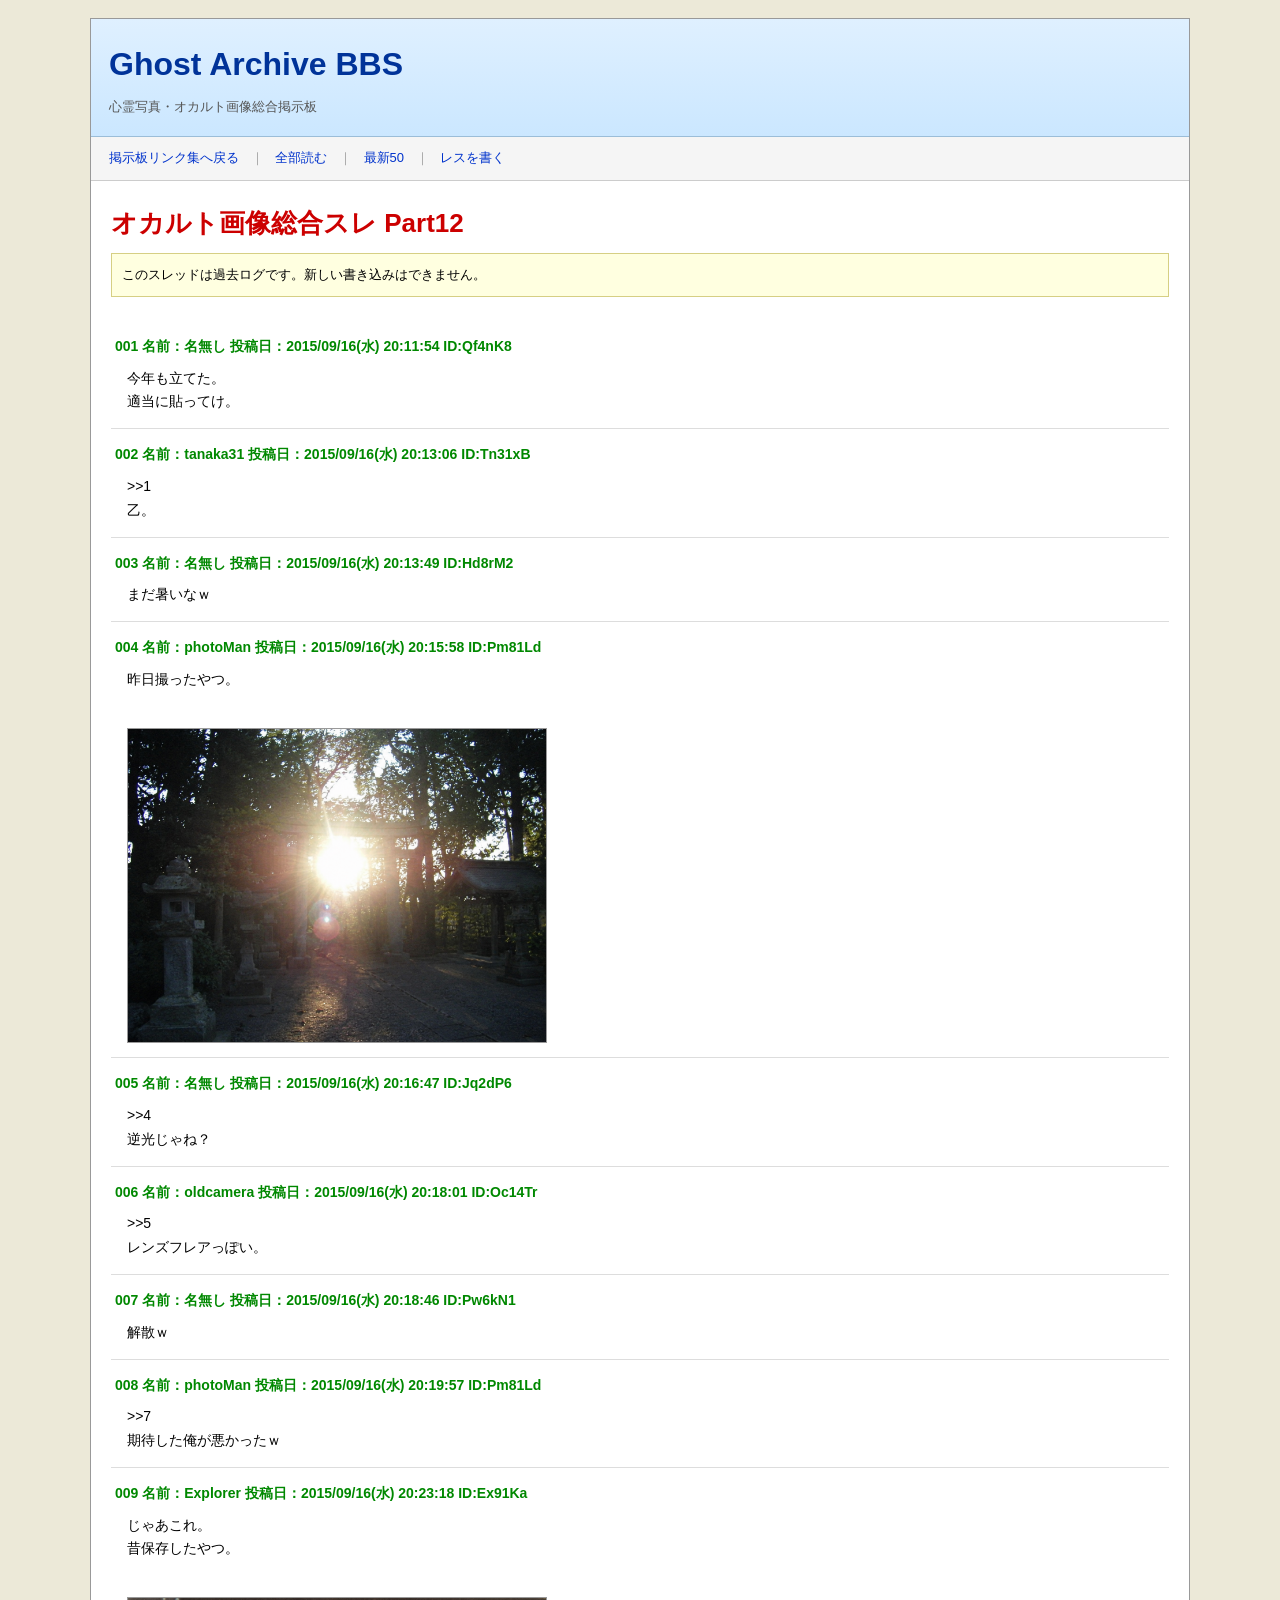
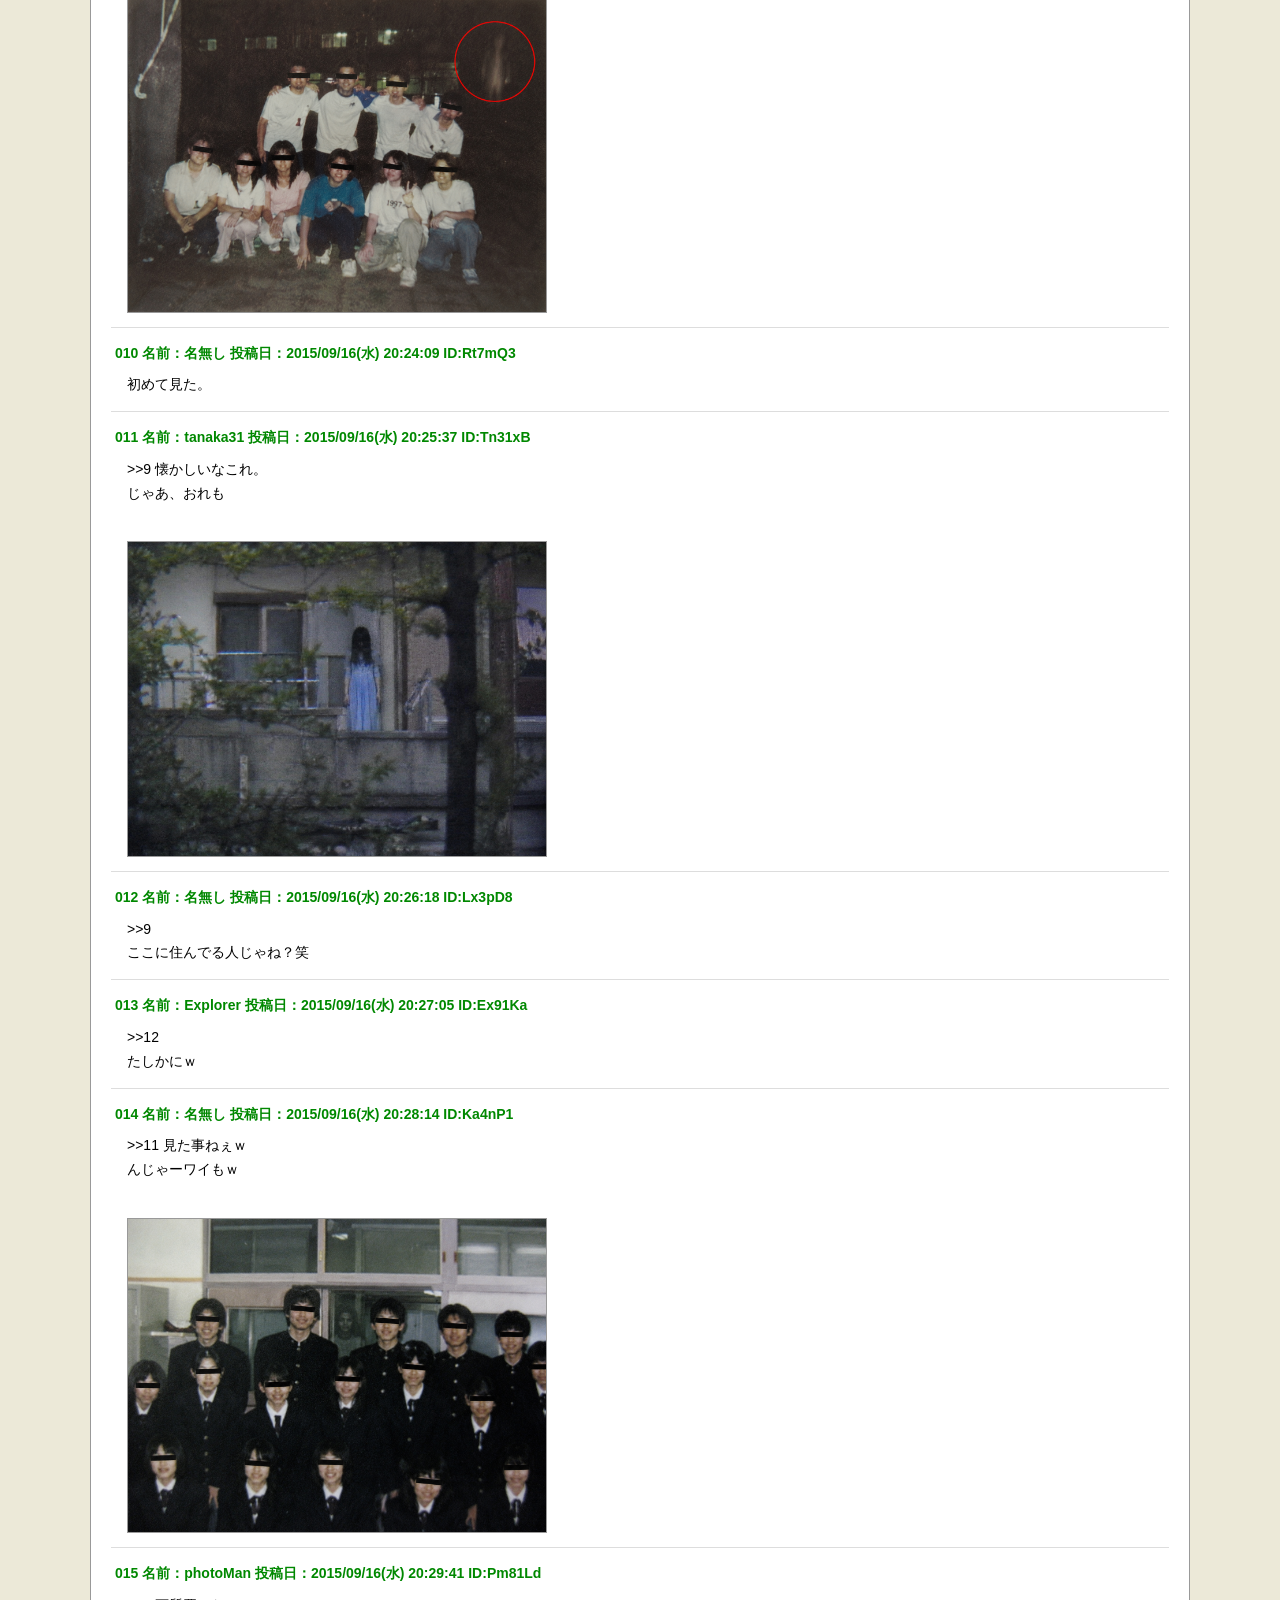
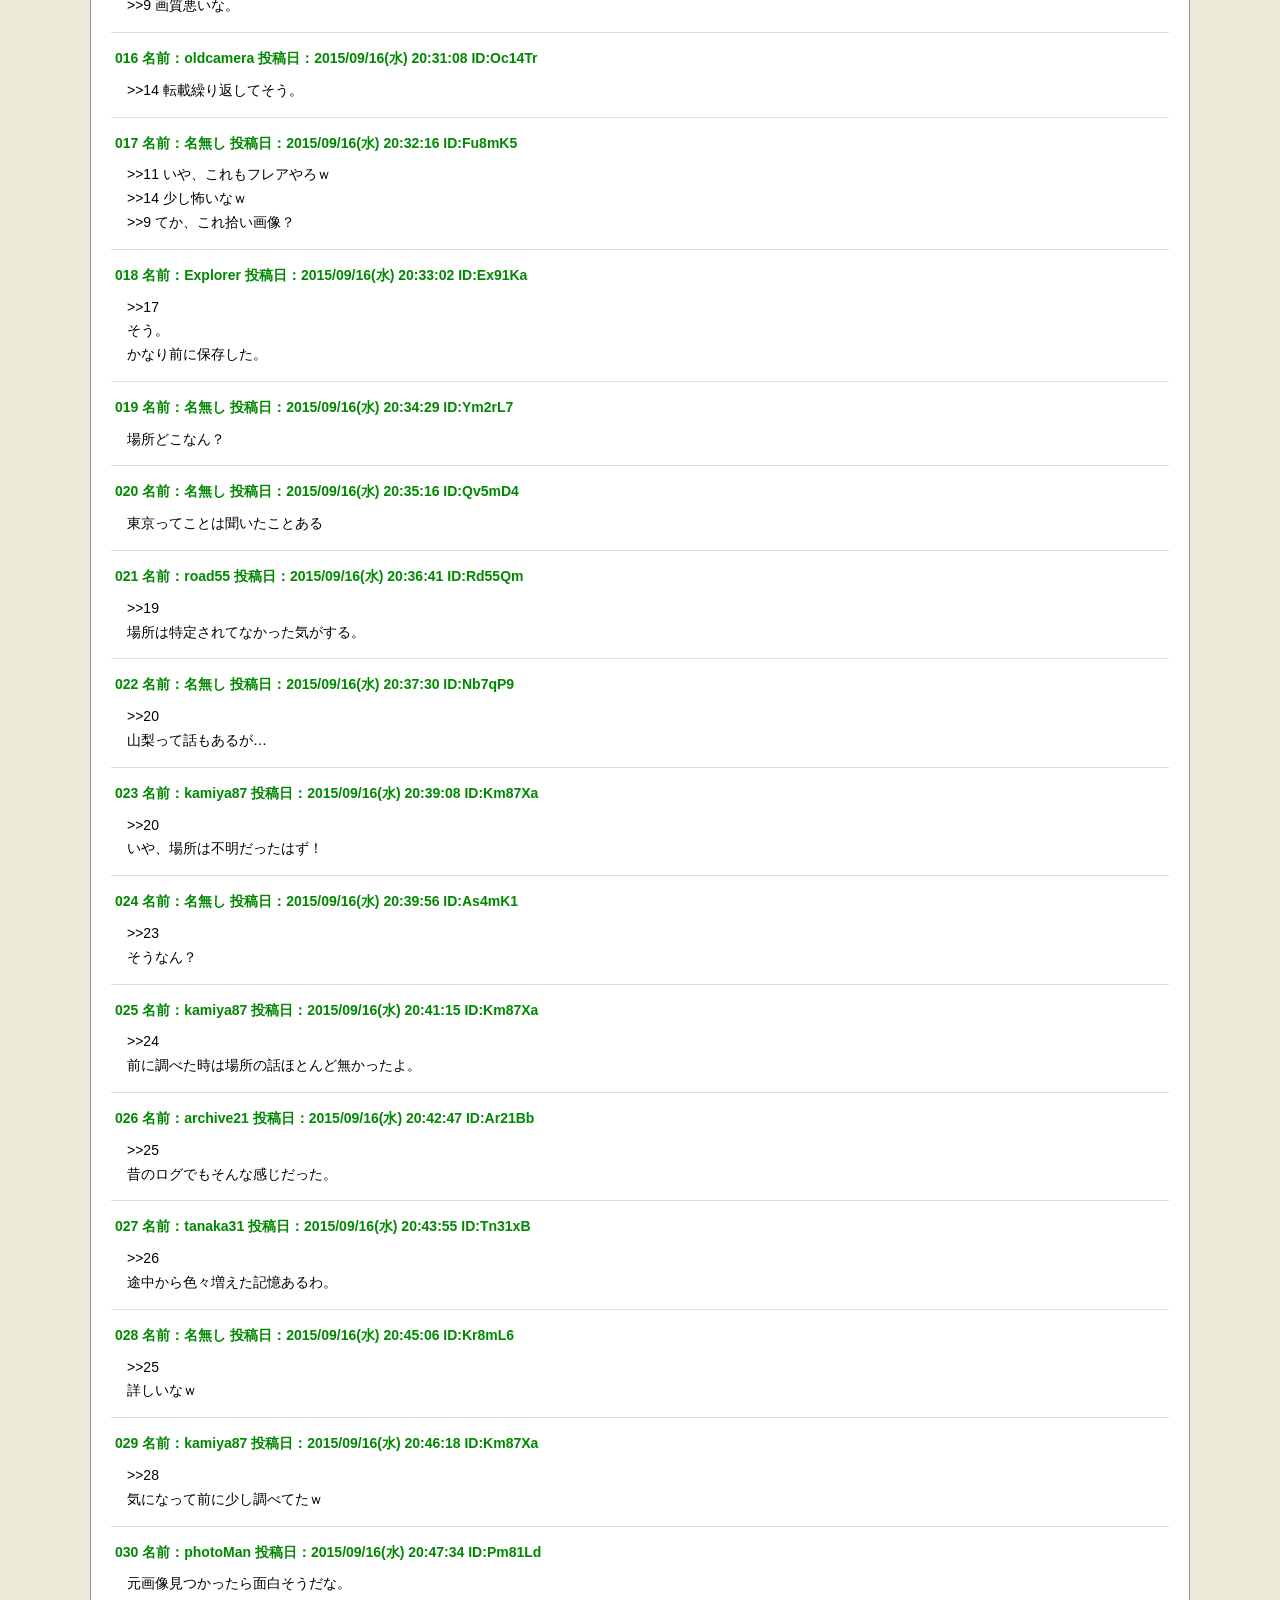
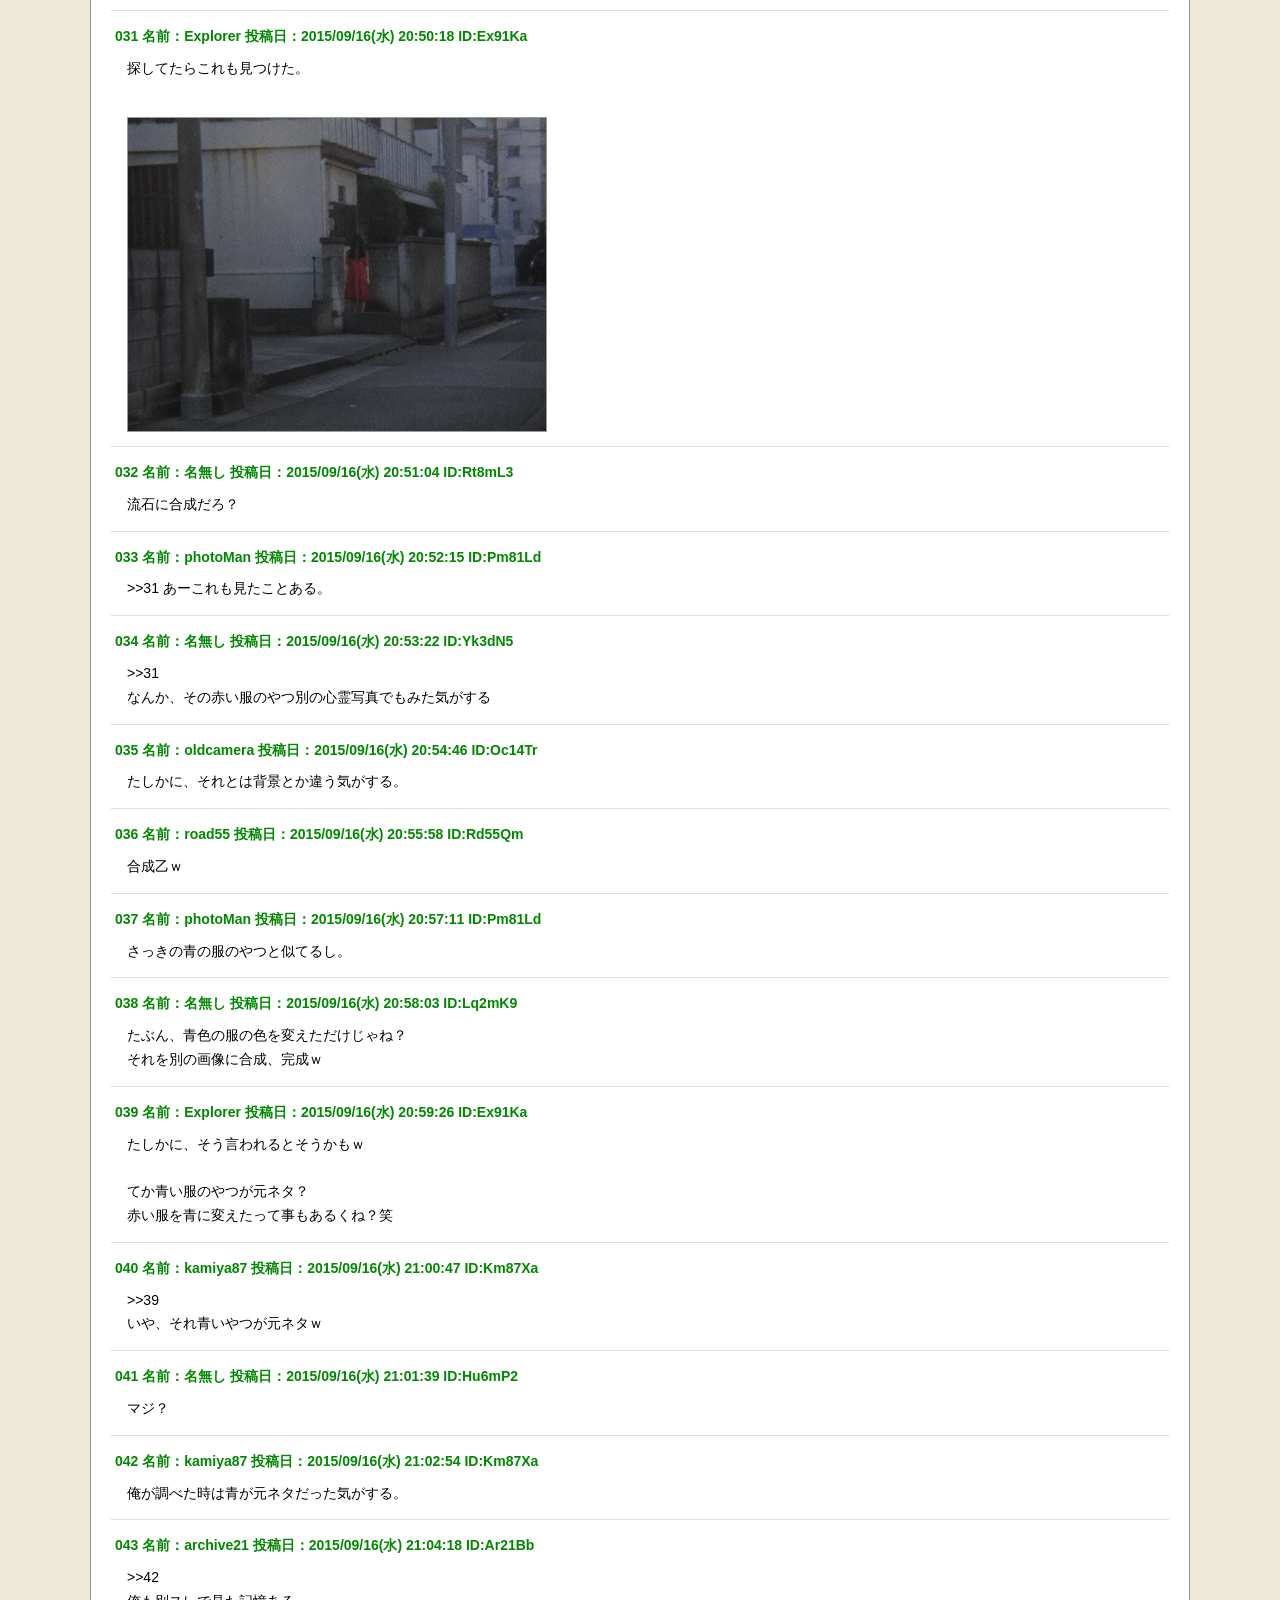
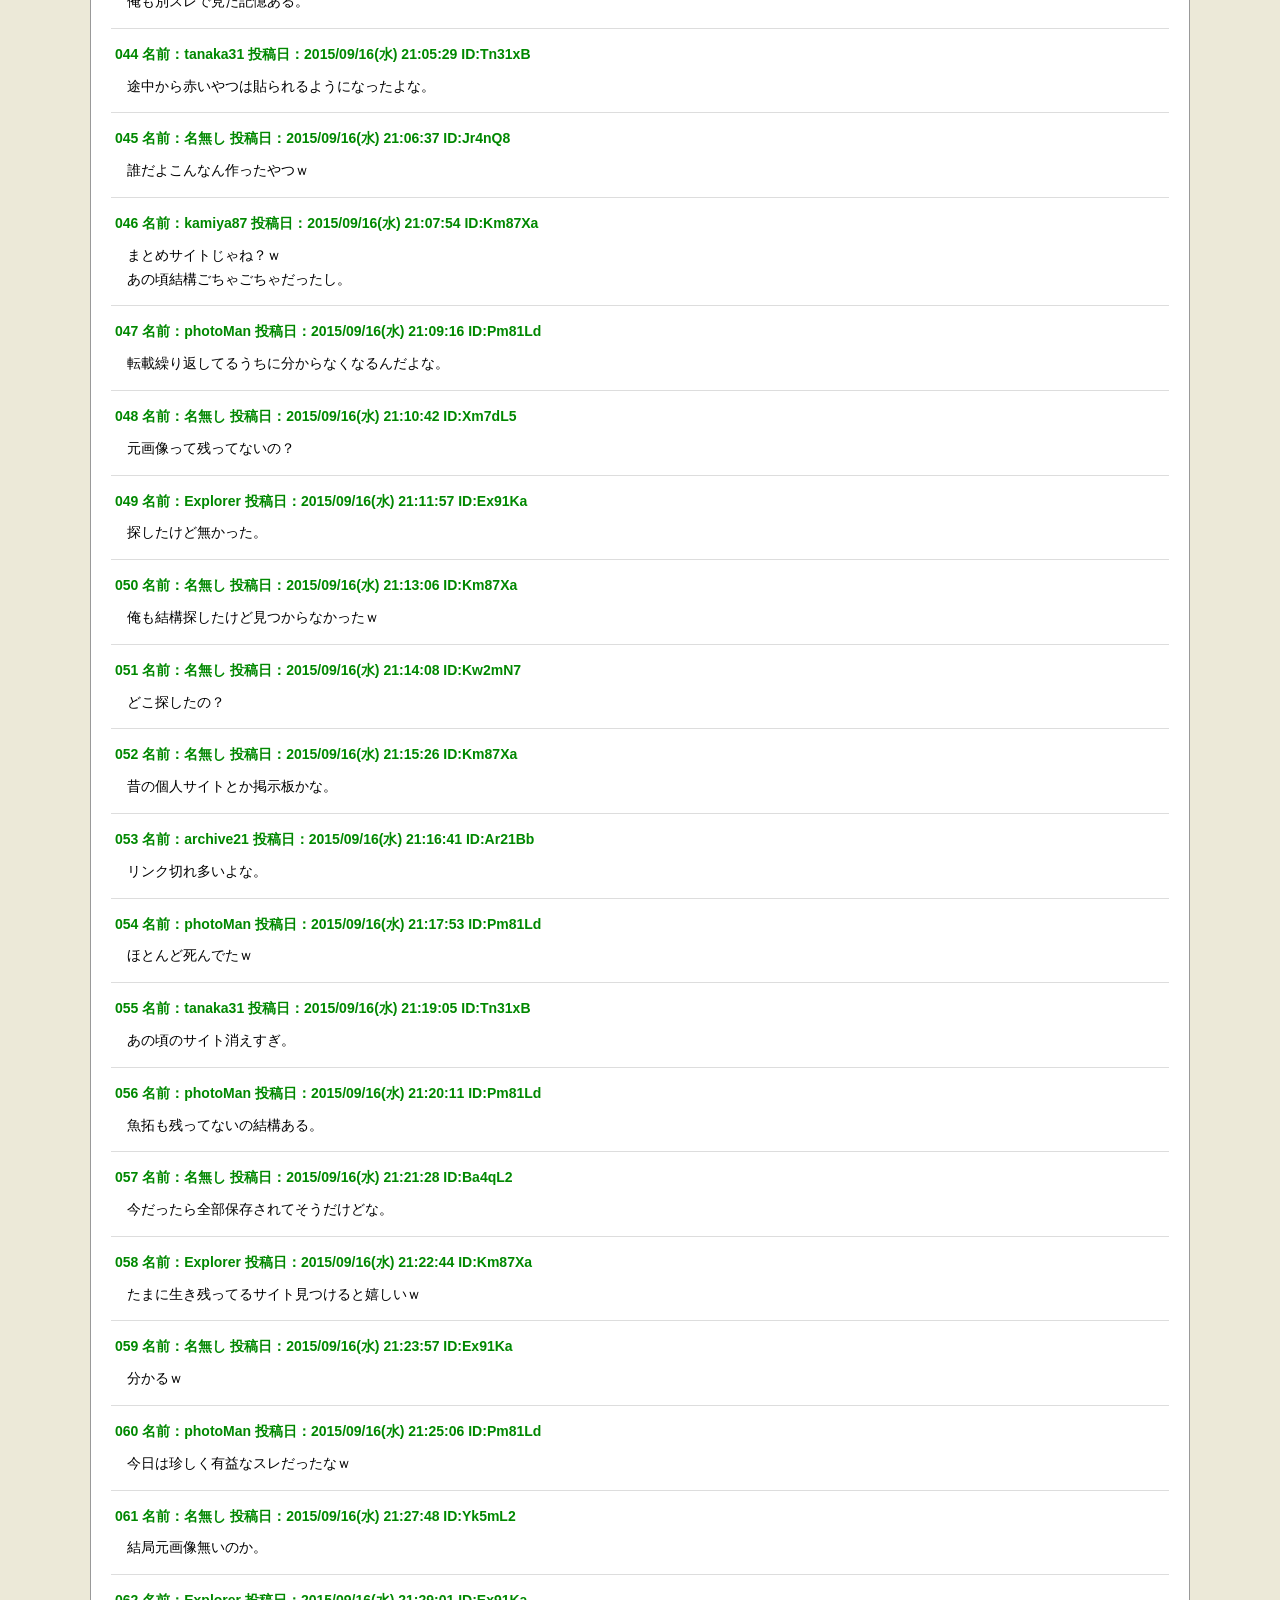
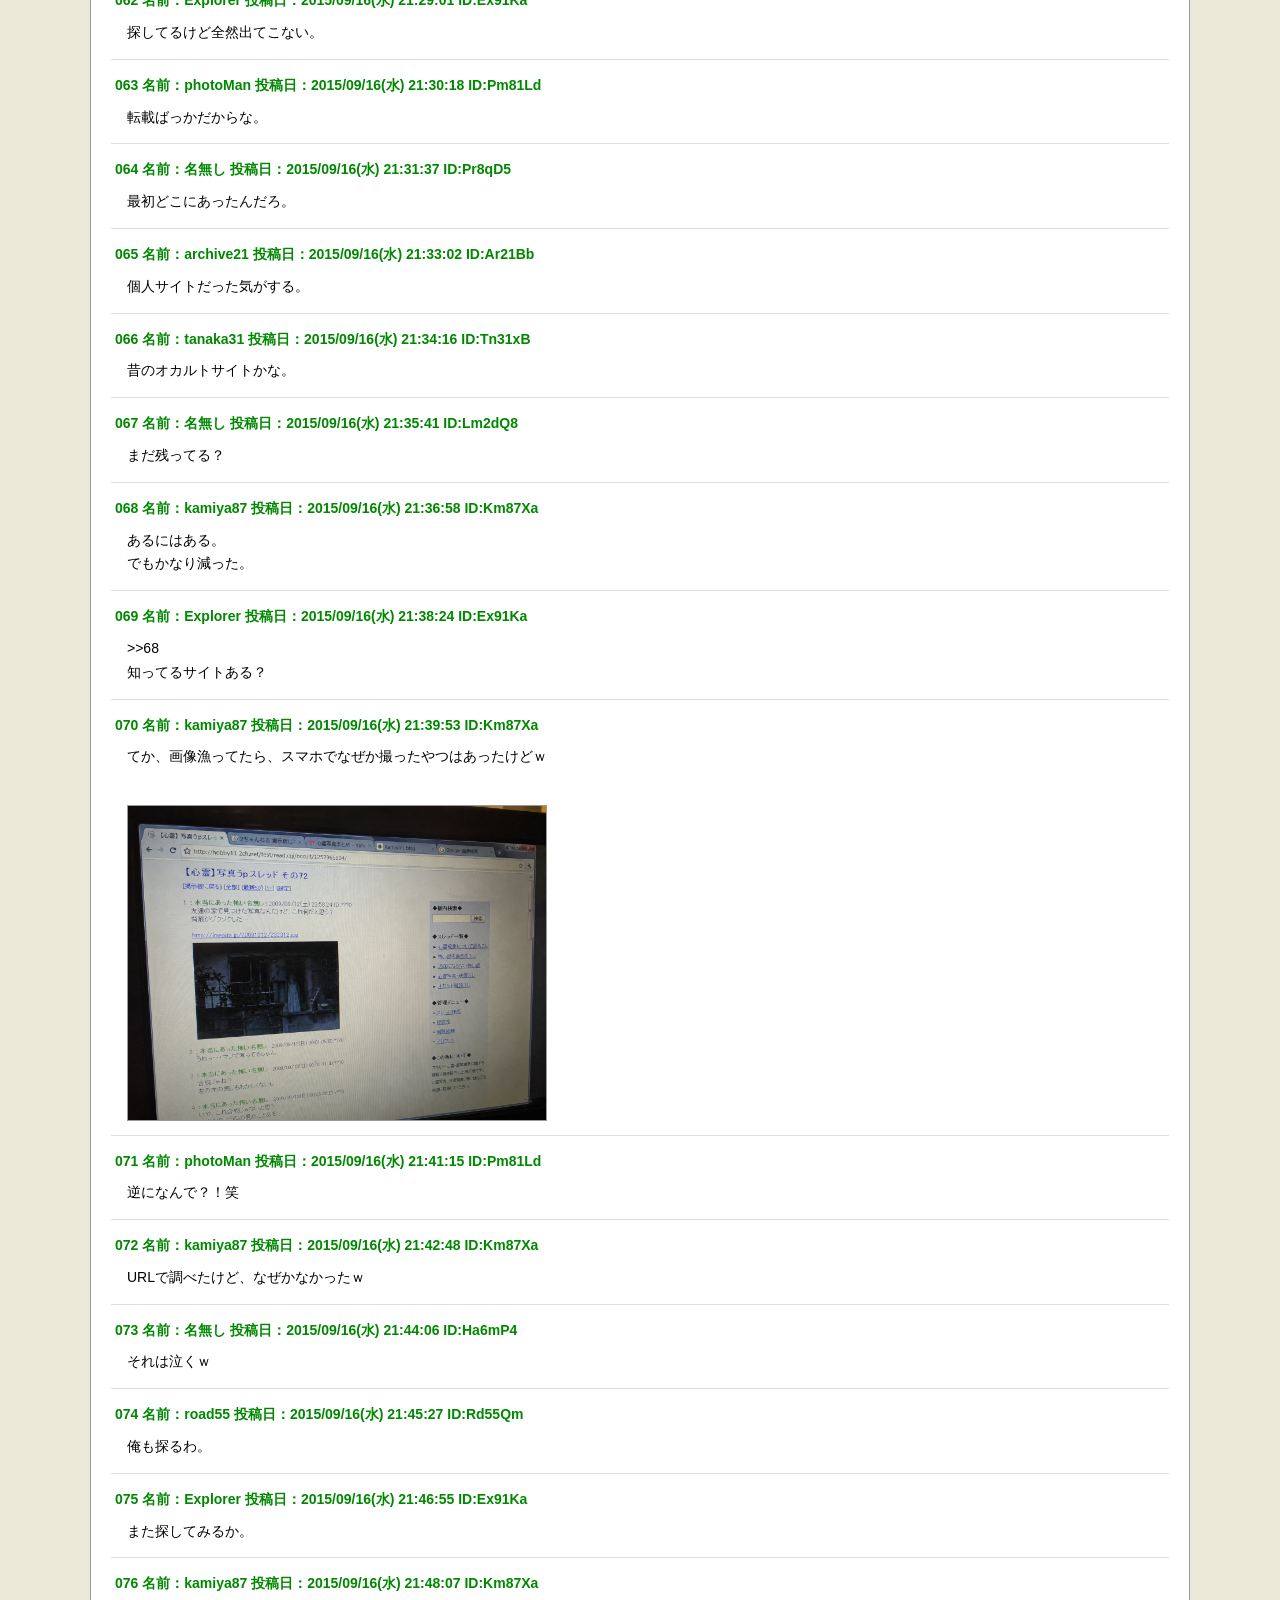
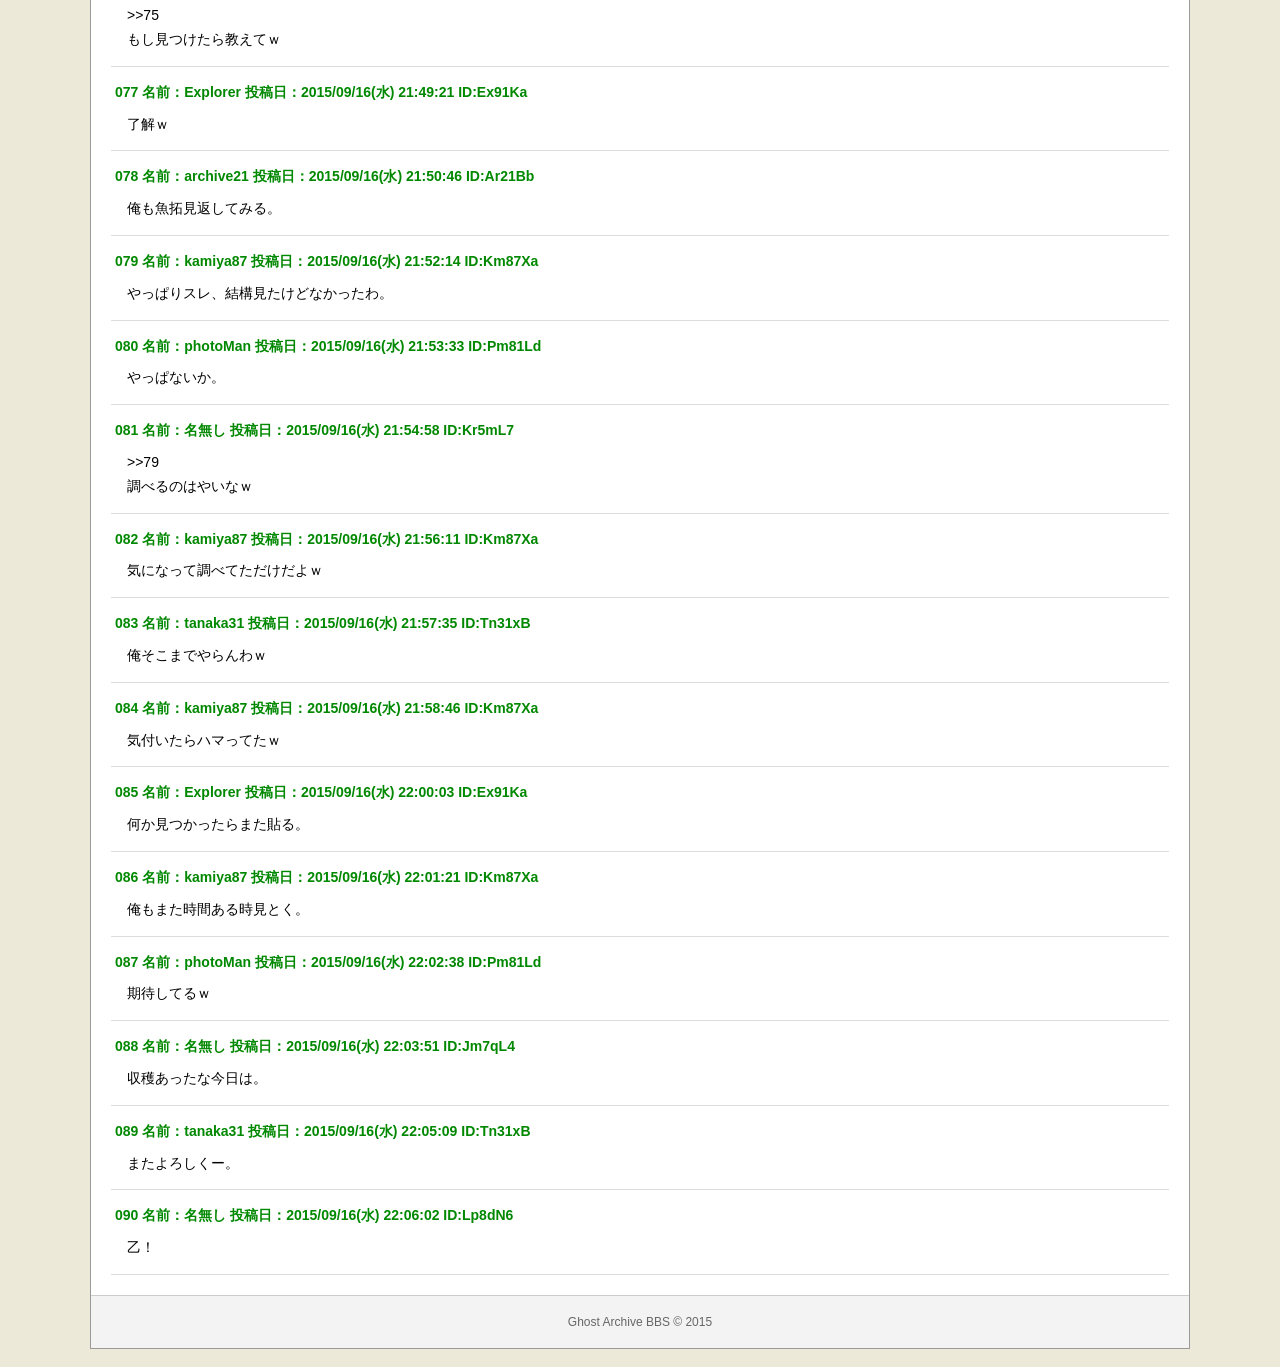
==== thread1.html @ f79222fd "First release" ====
<!DOCTYPE html>
<html lang="ja">
<head>
  <meta charset="UTF-8">
  <meta name="viewport" content="width=device-width, initial-scale=1.0">
  <title>オカルト画像総合スレ Part12</title>
  <link rel="stylesheet" href="css/bbs.css">
  <script defer src="js/bbs.js"></script>
</head>

<body>

<div class="bbs-wrap">

  <header class="bbs-header">
    <div class="bbs-title">Ghost Archive BBS</div>
    <div class="bbs-subtitle">心霊写真・オカルト画像総合掲示板</div>
  </header>

  <nav class="bbs-nav">
    <a href="index.html">掲示板リンク集へ戻る</a>
    <span>｜</span>
    <a href="#">全部読む</a>
    <span>｜</span>
    <a href="#">最新50</a>
    <span>｜</span>
    <a href="#">レスを書く</a>
  </nav>

  <main class="thread">

    <h1>オカルト画像総合スレ Part12</h1>

    <div class="thread-info">
      このスレッドは過去ログです。新しい書き込みはできません。
    </div>
    <!-- 001 -->
<div class="post">
<div class="meta">
001 名前：名無し 投稿日：2015/09/16(水) 20:11:54 ID:Qf4nK8
</div>
<div class="body">
今年も立てた。<br>
適当に貼ってけ。
</div>
</div>

<!-- 002 -->
<div class="post">
<div class="meta">
002 名前：tanaka31 投稿日：2015/09/16(水) 20:13:06 ID:Tn31xB
</div>
<div class="body">
&gt;&gt;1<br>
乙。
</div>
</div>

<!-- 003 -->
<div class="post">
<div class="meta">
003 名前：名無し 投稿日：2015/09/16(水) 20:13:49 ID:Hd8rM2
</div>
<div class="body">
まだ暑いなｗ
</div>
</div>

<!-- 004 -->
<div class="post">
<div class="meta">
004 名前：photoMan 投稿日：2015/09/16(水) 20:15:58 ID:Pm81Ld
</div>
<div class="body">
昨日撮ったやつ。<br><br>

<img src="images/001.jpg" class="bbs-image" alt="投稿画像">

</div>
</div>

<!-- 005 -->
<div class="post">
<div class="meta">
005 名前：名無し 投稿日：2015/09/16(水) 20:16:47 ID:Jq2dP6
</div>
<div class="body">
&gt;&gt;4<br>
逆光じゃね？
</div>
</div>

<!-- 006 -->
<div class="post">
<div class="meta">
006 名前：oldcamera 投稿日：2015/09/16(水) 20:18:01 ID:Oc14Tr
</div>
<div class="body">
&gt;&gt;5<br>
レンズフレアっぽい。
</div>
</div>

<!-- 007 -->
<div class="post">
<div class="meta">
007 名前：名無し 投稿日：2015/09/16(水) 20:18:46 ID:Pw6kN1
</div>
<div class="body">
解散ｗ
</div>
</div>

<!-- 008 -->
<div class="post">
<div class="meta">
008 名前：photoMan 投稿日：2015/09/16(水) 20:19:57 ID:Pm81Ld
</div>
<div class="body">
&gt;&gt;7<br>
期待した俺が悪かったｗ
</div>
</div>

<!-- 009 -->
<div class="post">
<div class="meta">
009 名前：Explorer 投稿日：2015/09/16(水) 20:23:18 ID:Ex91Ka
</div>
<div class="body">
じゃあこれ。<br>
昔保存したやつ。<br><br>

<img src="images/002.jpg" class="bbs-image" alt="投稿画像">

</div>
</div>

<!-- 010 -->
<div class="post">
<div class="meta">
010 名前：名無し 投稿日：2015/09/16(水) 20:24:09 ID:Rt7mQ3
</div>
<div class="body">
初めて見た。
</div>
</div>

<!-- 011 -->
<div class="post">
<div class="meta">
011 名前：tanaka31 投稿日：2015/09/16(水) 20:25:37 ID:Tn31xB
</div>
<div class="body">
&gt;&gt;9 懐かしいなこれ。<br>
じゃあ、おれも<br><br>

<img src="images/003.jpg" class="bbs-image" alt="投稿画像">

</div>
</div>

<!-- 012 -->
<div class="post">
<div class="meta">
012 名前：名無し 投稿日：2015/09/16(水) 20:26:18 ID:Lx3pD8
</div>
<div class="body">
&gt;&gt;9<br>
ここに住んでる人じゃね？笑
</div>
</div>

<!-- 013 -->
<div class="post">
<div class="meta">
013 名前：Explorer 投稿日：2015/09/16(水) 20:27:05 ID:Ex91Ka
</div>
<div class="body">
&gt;&gt;12<br>
たしかにｗ
</div>
</div>

<!-- 014 -->
<div class="post">
<div class="meta">
014 名前：名無し 投稿日：2015/09/16(水) 20:28:14 ID:Ka4nP1
</div>
<div class="body">
&gt;&gt;11 見た事ねぇｗ<br>
んじゃーワイもｗ<br><br>

<img src="images/004.jpg" class="bbs-image" alt="投稿画像">

</div>
</div>

<!-- 015 -->
<div class="post">
<div class="meta">
015 名前：photoMan 投稿日：2015/09/16(水) 20:29:41 ID:Pm81Ld
</div>
<div class="body">
&gt;&gt;9 画質悪いな。
</div>
</div>
<!-- 016 -->
<div class="post">
<div class="meta">
016 名前：oldcamera 投稿日：2015/09/16(水) 20:31:08 ID:Oc14Tr
</div>
<div class="body">
&gt;&gt;14 転載繰り返してそう。
</div>
</div>

<!-- 017 -->
<div class="post">
<div class="meta">
017 名前：名無し 投稿日：2015/09/16(水) 20:32:16 ID:Fu8mK5
</div>
<div class="body">
&gt;&gt;11 いや、これもフレアやろｗ<br>
&gt;&gt;14 少し怖いなｗ<br>
&gt;&gt;9 てか、これ拾い画像？
</div>
</div>

<!-- 018 -->
<div class="post">
<div class="meta">
018 名前：Explorer 投稿日：2015/09/16(水) 20:33:02 ID:Ex91Ka
</div>
<div class="body">
&gt;&gt;17<br>
そう。<br>
かなり前に保存した。
</div>
</div>

<!-- 019 -->
<div class="post">
<div class="meta">
019 名前：名無し 投稿日：2015/09/16(水) 20:34:29 ID:Ym2rL7
</div>
<div class="body">
場所どこなん？
</div>
</div>

<!-- 020 -->
<div class="post">
<div class="meta">
020 名前：名無し 投稿日：2015/09/16(水) 20:35:16 ID:Qv5mD4
</div>
<div class="body">
東京ってことは聞いたことある
</div>
</div>

<!-- 021 -->
<div class="post">
<div class="meta">
021 名前：road55 投稿日：2015/09/16(水) 20:36:41 ID:Rd55Qm
</div>
<div class="body">
&gt;&gt;19<br>
場所は特定されてなかった気がする。
</div>
</div>

<!-- 022 -->
<div class="post">
<div class="meta">
022 名前：名無し 投稿日：2015/09/16(水) 20:37:30 ID:Nb7qP9
</div>
<div class="body">
&gt;&gt;20<br>
山梨って話もあるが…
</div>
</div>

<!-- 023 -->
<div class="post">
<div class="meta">
023 名前：kamiya87 投稿日：2015/09/16(水) 20:39:08 ID:Km87Xa
</div>
<div class="body">
&gt;&gt;20<br>
いや、場所は不明だったはず！
</div>
</div>

<!-- 024 -->
<div class="post">
<div class="meta">
024 名前：名無し 投稿日：2015/09/16(水) 20:39:56 ID:As4mK1
</div>
<div class="body">
&gt;&gt;23<br>
そうなん？
</div>
</div>

<!-- 025 -->
<div class="post">
<div class="meta">
025 名前：kamiya87 投稿日：2015/09/16(水) 20:41:15 ID:Km87Xa
</div>
<div class="body">
&gt;&gt;24<br>
前に調べた時は場所の話ほとんど無かったよ。
</div>
</div>

<!-- 026 -->
<div class="post">
<div class="meta">
026 名前：archive21 投稿日：2015/09/16(水) 20:42:47 ID:Ar21Bb
</div>
<div class="body">
&gt;&gt;25<br>
昔のログでもそんな感じだった。
</div>
</div>

<!-- 027 -->
<div class="post">
<div class="meta">
027 名前：tanaka31 投稿日：2015/09/16(水) 20:43:55 ID:Tn31xB
</div>
<div class="body">
&gt;&gt;26<br>
途中から色々増えた記憶あるわ。
</div>
</div>

<!-- 028 -->
<div class="post">
<div class="meta">
028 名前：名無し 投稿日：2015/09/16(水) 20:45:06 ID:Kr8mL6
</div>
<div class="body">
&gt;&gt;25<br>
詳しいなｗ
</div>
</div>

<!-- 029 -->
<div class="post">
<div class="meta">
029 名前：kamiya87 投稿日：2015/09/16(水) 20:46:18 ID:Km87Xa
</div>
<div class="body">
&gt;&gt;28<br>
気になって前に少し調べてたｗ
</div>
</div>

<!-- 030 -->
<div class="post">
<div class="meta">
030 名前：photoMan 投稿日：2015/09/16(水) 20:47:34 ID:Pm81Ld
</div>
<div class="body">
元画像見つかったら面白そうだな。
</div>
</div>
<!-- 031 -->
<div class="post">
<div class="meta">
031 名前：Explorer 投稿日：2015/09/16(水) 20:50:18 ID:Ex91Ka
</div>
<div class="body">
探してたらこれも見つけた。<br><br>

<img src="images/005.jpg" class="bbs-image" alt="投稿画像">

</div>
</div>

<!-- 032 -->
<div class="post">
<div class="meta">
032 名前：名無し 投稿日：2015/09/16(水) 20:51:04 ID:Rt8mL3
</div>
<div class="body">
流石に合成だろ？
</div>
</div>

<!-- 033 -->
<div class="post">
<div class="meta">
033 名前：photoMan 投稿日：2015/09/16(水) 20:52:15 ID:Pm81Ld
</div>
<div class="body">
&gt;&gt;31 あーこれも見たことある。
</div>
</div>

<!-- 034 -->
<div class="post">
<div class="meta">
034 名前：名無し 投稿日：2015/09/16(水) 20:53:22 ID:Yk3dN5
</div>
<div class="body">
&gt;&gt;31<br>
なんか、その赤い服のやつ別の心霊写真でもみた気がする
</div>
</div>

<!-- 035 -->
<div class="post">
<div class="meta">
035 名前：oldcamera 投稿日：2015/09/16(水) 20:54:46 ID:Oc14Tr
</div>
<div class="body">
たしかに、それとは背景とか違う気がする。
</div>
</div>

<!-- 036 -->
<div class="post">
<div class="meta">
036 名前：road55 投稿日：2015/09/16(水) 20:55:58 ID:Rd55Qm
</div>
<div class="body">
合成乙ｗ
</div>
</div>

<!-- 037 -->
<div class="post">
<div class="meta">
037 名前：photoMan 投稿日：2015/09/16(水) 20:57:11 ID:Pm81Ld
</div>
<div class="body">
さっきの青の服のやつと似てるし。
</div>
</div>

<!-- 038 -->
<div class="post">
<div class="meta">
038 名前：名無し 投稿日：2015/09/16(水) 20:58:03 ID:Lq2mK9
</div>
<div class="body">
たぶん、青色の服の色を変えただけじゃね？<br>
それを別の画像に合成、完成ｗ
</div>
</div>

<!-- 039 -->
<div class="post">
<div class="meta">
039 名前：Explorer 投稿日：2015/09/16(水) 20:59:26 ID:Ex91Ka
</div>
<div class="body">
たしかに、そう言われるとそうかもｗ<br><br>
てか青い服のやつが元ネタ？<br>
赤い服を青に変えたって事もあるくね？笑
</div>
</div>

<!-- 040 -->
<div class="post">
<div class="meta">
040 名前：kamiya87 投稿日：2015/09/16(水) 21:00:47 ID:Km87Xa
</div>
<div class="body">
&gt;&gt;39<br>
いや、それ青いやつが元ネタｗ
</div>
</div>

<!-- 041 -->
<div class="post">
<div class="meta">
041 名前：名無し 投稿日：2015/09/16(水) 21:01:39 ID:Hu6mP2
</div>
<div class="body">
マジ？
</div>
</div>

<!-- 042 -->
<div class="post">
<div class="meta">
042 名前：kamiya87 投稿日：2015/09/16(水) 21:02:54 ID:Km87Xa
</div>
<div class="body">
俺が調べた時は青が元ネタだった気がする。
</div>
</div>

<!-- 043 -->
<div class="post">
<div class="meta">
043 名前：archive21 投稿日：2015/09/16(水) 21:04:18 ID:Ar21Bb
</div>
<div class="body">
&gt;&gt;42<br>
俺も別スレで見た記憶ある。
</div>
</div>

<!-- 044 -->
<div class="post">
<div class="meta">
044 名前：tanaka31 投稿日：2015/09/16(水) 21:05:29 ID:Tn31xB
</div>
<div class="body">
途中から赤いやつは貼られるようになったよな。
</div>
</div>

<!-- 045 -->
<div class="post">
<div class="meta">
045 名前：名無し 投稿日：2015/09/16(水) 21:06:37 ID:Jr4nQ8
</div>
<div class="body">
誰だよこんなん作ったやつｗ
</div>
</div>
<!-- 046 -->
<div class="post">
<div class="meta">
046 名前：kamiya87 投稿日：2015/09/16(水) 21:07:54 ID:Km87Xa
</div>
<div class="body">
まとめサイトじゃね？ｗ<br>
あの頃結構ごちゃごちゃだったし。
</div>
</div>

<!-- 047 -->
<div class="post">
<div class="meta">
047 名前：photoMan 投稿日：2015/09/16(水) 21:09:16 ID:Pm81Ld
</div>
<div class="body">
転載繰り返してるうちに分からなくなるんだよな。
</div>
</div>

<!-- 048 -->
<div class="post">
<div class="meta">
048 名前：名無し 投稿日：2015/09/16(水) 21:10:42 ID:Xm7dL5
</div>
<div class="body">
元画像って残ってないの？
</div>
</div>

<!-- 049 -->
<div class="post">
<div class="meta">
049 名前：Explorer 投稿日：2015/09/16(水) 21:11:57 ID:Ex91Ka
</div>
<div class="body">
探したけど無かった。
</div>
</div>

<!-- 050 -->
<div class="post">
<div class="meta">
050 名前：名無し 投稿日：2015/09/16(水) 21:13:06 ID:Km87Xa
</div>
<div class="body">
俺も結構探したけど見つからなかったｗ
</div>
</div>

<!-- 051 -->
<div class="post">
<div class="meta">
051 名前：名無し 投稿日：2015/09/16(水) 21:14:08 ID:Kw2mN7
</div>
<div class="body">
どこ探したの？
</div>
</div>

<!-- 052 -->
<div class="post">
<div class="meta">
052 名前：名無し 投稿日：2015/09/16(水) 21:15:26 ID:Km87Xa
</div>
<div class="body">
昔の個人サイトとか掲示板かな。
</div>
</div>

<!-- 053 -->
<div class="post">
<div class="meta">
053 名前：archive21 投稿日：2015/09/16(水) 21:16:41 ID:Ar21Bb
</div>
<div class="body">
リンク切れ多いよな。
</div>
</div>

<!-- 054 -->
<div class="post">
<div class="meta">
054 名前：photoMan 投稿日：2015/09/16(水) 21:17:53 ID:Pm81Ld
</div>
<div class="body">
ほとんど死んでたｗ
</div>
</div>

<!-- 055 -->
<div class="post">
<div class="meta">
055 名前：tanaka31 投稿日：2015/09/16(水) 21:19:05 ID:Tn31xB
</div>
<div class="body">
あの頃のサイト消えすぎ。
</div>
</div>

<!-- 056 -->
<div class="post">
<div class="meta">
056 名前：photoMan 投稿日：2015/09/16(水) 21:20:11 ID:Pm81Ld
</div>
<div class="body">
魚拓も残ってないの結構ある。
</div>
</div>

<!-- 057 -->
<div class="post">
<div class="meta">
057 名前：名無し 投稿日：2015/09/16(水) 21:21:28 ID:Ba4qL2
</div>
<div class="body">
今だったら全部保存されてそうだけどな。
</div>
</div>

<!-- 058 -->
<div class="post">
<div class="meta">
058 名前：Explorer 投稿日：2015/09/16(水) 21:22:44 ID:Km87Xa
</div>
<div class="body">
たまに生き残ってるサイト見つけると嬉しいｗ
</div>
</div>

<!-- 059 -->
<div class="post">
<div class="meta">
059 名前：名無し 投稿日：2015/09/16(水) 21:23:57 ID:Ex91Ka
</div>
<div class="body">
分かるｗ
</div>
</div>

<!-- 060 -->
<div class="post">
<div class="meta">
060 名前：photoMan 投稿日：2015/09/16(水) 21:25:06 ID:Pm81Ld
</div>
<div class="body">
今日は珍しく有益なスレだったなｗ
</div>
</div>
<!-- 061 -->
<div class="post">
<div class="meta">
061 名前：名無し 投稿日：2015/09/16(水) 21:27:48 ID:Yk5mL2
</div>
<div class="body">
結局元画像無いのか。
</div>
</div>

<!-- 062 -->
<div class="post">
<div class="meta">
062 名前：Explorer 投稿日：2015/09/16(水) 21:29:01 ID:Ex91Ka
</div>
<div class="body">
探してるけど全然出てこない。
</div>
</div>

<!-- 063 -->
<div class="post">
<div class="meta">
063 名前：photoMan 投稿日：2015/09/16(水) 21:30:18 ID:Pm81Ld
</div>
<div class="body">
転載ばっかだからな。
</div>
</div>

<!-- 064 -->
<div class="post">
<div class="meta">
064 名前：名無し 投稿日：2015/09/16(水) 21:31:37 ID:Pr8qD5
</div>
<div class="body">
最初どこにあったんだろ。
</div>
</div>

<!-- 065 -->
<div class="post">
<div class="meta">
065 名前：archive21 投稿日：2015/09/16(水) 21:33:02 ID:Ar21Bb
</div>
<div class="body">
個人サイトだった気がする。
</div>
</div>

<!-- 066 -->
<div class="post">
<div class="meta">
066 名前：tanaka31 投稿日：2015/09/16(水) 21:34:16 ID:Tn31xB
</div>
<div class="body">
昔のオカルトサイトかな。
</div>
</div>

<!-- 067 -->
<div class="post">
<div class="meta">
067 名前：名無し 投稿日：2015/09/16(水) 21:35:41 ID:Lm2dQ8
</div>
<div class="body">
まだ残ってる？
</div>
</div>

<!-- 068 -->
<div class="post">
<div class="meta">
068 名前：kamiya87 投稿日：2015/09/16(水) 21:36:58 ID:Km87Xa
</div>
<div class="body">
あるにはある。<br>
でもかなり減った。
</div>
</div>

<!-- 069 -->
<div class="post">
<div class="meta">
069 名前：Explorer 投稿日：2015/09/16(水) 21:38:24 ID:Ex91Ka
</div>
<div class="body">
&gt;&gt;68<br>
知ってるサイトある？
</div>
</div>

<!-- 070 -->
<div class="post">
<div class="meta">
070 名前：kamiya87 投稿日：2015/09/16(水) 21:39:53 ID:Km87Xa
</div>
<div class="body">
てか、画像漁ってたら、スマホでなぜか撮ったやつはあったけどｗ<br><br>

<img src="images/006.jpg" class="bbs-image" alt="投稿画像">

</div>
</div>

<!-- 071 -->
<div class="post">
<div class="meta">
071 名前：photoMan 投稿日：2015/09/16(水) 21:41:15 ID:Pm81Ld
</div>
<div class="body">
逆になんで？！笑
</div>
</div>

<!-- 072 -->
<div class="post">
<div class="meta">
072 名前：kamiya87 投稿日：2015/09/16(水) 21:42:48 ID:Km87Xa
</div>
<div class="body">
URLで調べたけど、なぜかなかったｗ
</div>
</div>

<!-- 073 -->
<div class="post">
<div class="meta">
073 名前：名無し 投稿日：2015/09/16(水) 21:44:06 ID:Ha6mP4
</div>
<div class="body">
それは泣くｗ
</div>
</div>

<!-- 074 -->
<div class="post">
<div class="meta">
074 名前：road55 投稿日：2015/09/16(水) 21:45:27 ID:Rd55Qm
</div>
<div class="body">
俺も探るわ。
</div>
</div>

<!-- 075 -->
<div class="post">
<div class="meta">
075 名前：Explorer 投稿日：2015/09/16(水) 21:46:55 ID:Ex91Ka
</div>
<div class="body">
また探してみるか。
</div>
</div>
<!-- 076 -->
<div class="post">
<div class="meta">
076 名前：kamiya87 投稿日：2015/09/16(水) 21:48:07 ID:Km87Xa
</div>
<div class="body">
&gt;&gt;75<br>
もし見つけたら教えてｗ
</div>
</div>

<!-- 077 -->
<div class="post">
<div class="meta">
077 名前：Explorer 投稿日：2015/09/16(水) 21:49:21 ID:Ex91Ka
</div>
<div class="body">
了解ｗ
</div>
</div>

<!-- 078 -->
<div class="post">
<div class="meta">
078 名前：archive21 投稿日：2015/09/16(水) 21:50:46 ID:Ar21Bb
</div>
<div class="body">
俺も魚拓見返してみる。
</div>
</div>

<!-- 079 -->
<div class="post">
<div class="meta">
079 名前：kamiya87 投稿日：2015/09/16(水) 21:52:14 ID:Km87Xa
</div>
<div class="body">
やっぱりスレ、結構見たけどなかったわ。
</div>
</div>

<!-- 080 -->
<div class="post">
<div class="meta">
080 名前：photoMan 投稿日：2015/09/16(水) 21:53:33 ID:Pm81Ld
</div>
<div class="body">
やっぱないか。
</div>
</div>

<!-- 081 -->
<div class="post">
<div class="meta">
081 名前：名無し 投稿日：2015/09/16(水) 21:54:58 ID:Kr5mL7
</div>
<div class="body">
&gt;&gt;79<br>
調べるのはやいなｗ
</div>
</div>

<!-- 082 -->
<div class="post">
<div class="meta">
082 名前：kamiya87 投稿日：2015/09/16(水) 21:56:11 ID:Km87Xa
</div>
<div class="body">
気になって調べてただけだよｗ
</div>
</div>

<!-- 083 -->
<div class="post">
<div class="meta">
083 名前：tanaka31 投稿日：2015/09/16(水) 21:57:35 ID:Tn31xB
</div>
<div class="body">
俺そこまでやらんわｗ
</div>
</div>

<!-- 084 -->
<div class="post">
<div class="meta">
084 名前：kamiya87 投稿日：2015/09/16(水) 21:58:46 ID:Km87Xa
</div>
<div class="body">
気付いたらハマってたｗ
</div>
</div>

<!-- 085 -->
<div class="post">
<div class="meta">
085 名前：Explorer 投稿日：2015/09/16(水) 22:00:03 ID:Ex91Ka
</div>
<div class="body">
何か見つかったらまた貼る。
</div>
</div>

<!-- 086 -->
<div class="post">
<div class="meta">
086 名前：kamiya87 投稿日：2015/09/16(水) 22:01:21 ID:Km87Xa
</div>
<div class="body">
俺もまた時間ある時見とく。
</div>
</div>

<!-- 087 -->
<div class="post">
<div class="meta">
087 名前：photoMan 投稿日：2015/09/16(水) 22:02:38 ID:Pm81Ld
</div>
<div class="body">
期待してるｗ
</div>
</div>

<!-- 088 -->
<div class="post">
<div class="meta">
088 名前：名無し 投稿日：2015/09/16(水) 22:03:51 ID:Jm7qL4
</div>
<div class="body">
収穫あったな今日は。
</div>
</div>

<!-- 089 -->
<div class="post">
<div class="meta">
089 名前：tanaka31 投稿日：2015/09/16(水) 22:05:09 ID:Tn31xB
</div>
<div class="body">
またよろしくー。
</div>
</div>

<!-- 090 -->
<div class="post">
<div class="meta">
090 名前：名無し 投稿日：2015/09/16(水) 22:06:02 ID:Lp8dN6
</div>
<div class="body">
乙！
</div>
</div>

</main>

<footer class="bbs-footer">
Ghost Archive BBS © 2015
</footer>

</div>

</body>
</html>
---- css/bbs.css ----
*{
    margin:0;
    padding:0;
    box-sizing:border-box;
}

body{

    background:#ece9d8;
    color:#000;
    font-family:"MS PGothic","ＭＳ Ｐゴシック",sans-serif;
    font-size:14px;
    line-height:1.7;

}

a{

    color:#0033cc;

    text-decoration:none;

}

a:hover{

    text-decoration:underline;

}

.bbs-wrap{

    width:96%;

    max-width:1100px;

    margin:18px auto;

    background:#fff;

    border:1px solid #999;

}

/* ---------- ヘッダー ---------- */

.bbs-header{

    background:linear-gradient(#dff0ff,#cbe7ff);

    border-bottom:1px solid #9bbdd8;

    padding:18px;

}

.bbs-title{

    font-size:32px;

    color:#003399;

    font-weight:bold;

}

.bbs-subtitle{

    margin-top:5px;

    color:#555;

    font-size:13px;

}

/* ---------- メニュー ---------- */

.bbs-nav{

    background:#f5f5f5;

    border-bottom:1px solid #ccc;

    padding:10px 18px;

    font-size:13px;

}

.bbs-nav span{

    color:#999;

    margin:0 8px;

}

/* ---------- スレッド ---------- */

.thread{

    padding:20px;

}

.thread h1{

    color:#cc0000;

    font-size:26px;

    margin-bottom:8px;

}

.thread-info{

    background:#ffffe0;

    border:1px solid #d6cf84;

    padding:10px;

    margin-bottom:24px;

    font-size:13px;

}

/* ---------- レス ---------- */

.post{

    border-bottom:1px solid #ddd;

    padding:14px 4px;

}

.meta{

    color:#008800;

    font-weight:bold;

    margin-bottom:8px;

}

.body{

    padding-left:12px;

    word-break:break-word;

}

/* ---------- 画像 ---------- */

.bbs-image{

    display:block;

    margin-top:12px;

    max-width:420px;

    width:100%;

    border:1px solid #999;

    cursor:pointer;

    transition:.2s;

}

.bbs-image:hover{

    transform:scale(1.02);

}

/* ---------- フッター ---------- */

.bbs-footer{

    background:#f3f3f3;

    border-top:1px solid #ccc;

    padding:16px;

    text-align:center;

    color:#666;

    font-size:12px;

}

/* ---------- スマホ ---------- */

@media(max-width:700px){

.bbs-title{

    font-size:24px;

}

.thread h1{

    font-size:20px;

}

.thread{

    padding:14px;

}

.body{

    padding-left:0;

}

.bbs-image{

    max-width:100%;

}

}

/* ---------- 画像拡大 ---------- */

.image-overlay{
    position:fixed;
    inset:0;
    background:rgba(0,0,0,.82);
    display:none;
    align-items:center;
    justify-content:center;
    z-index:9999;
    padding:20px;
}

.image-overlay.active{
    display:flex;
}

.image-overlay img{
    max-width:95%;
    max-height:95%;
    background:#fff;
    border:1px solid #ccc;
}
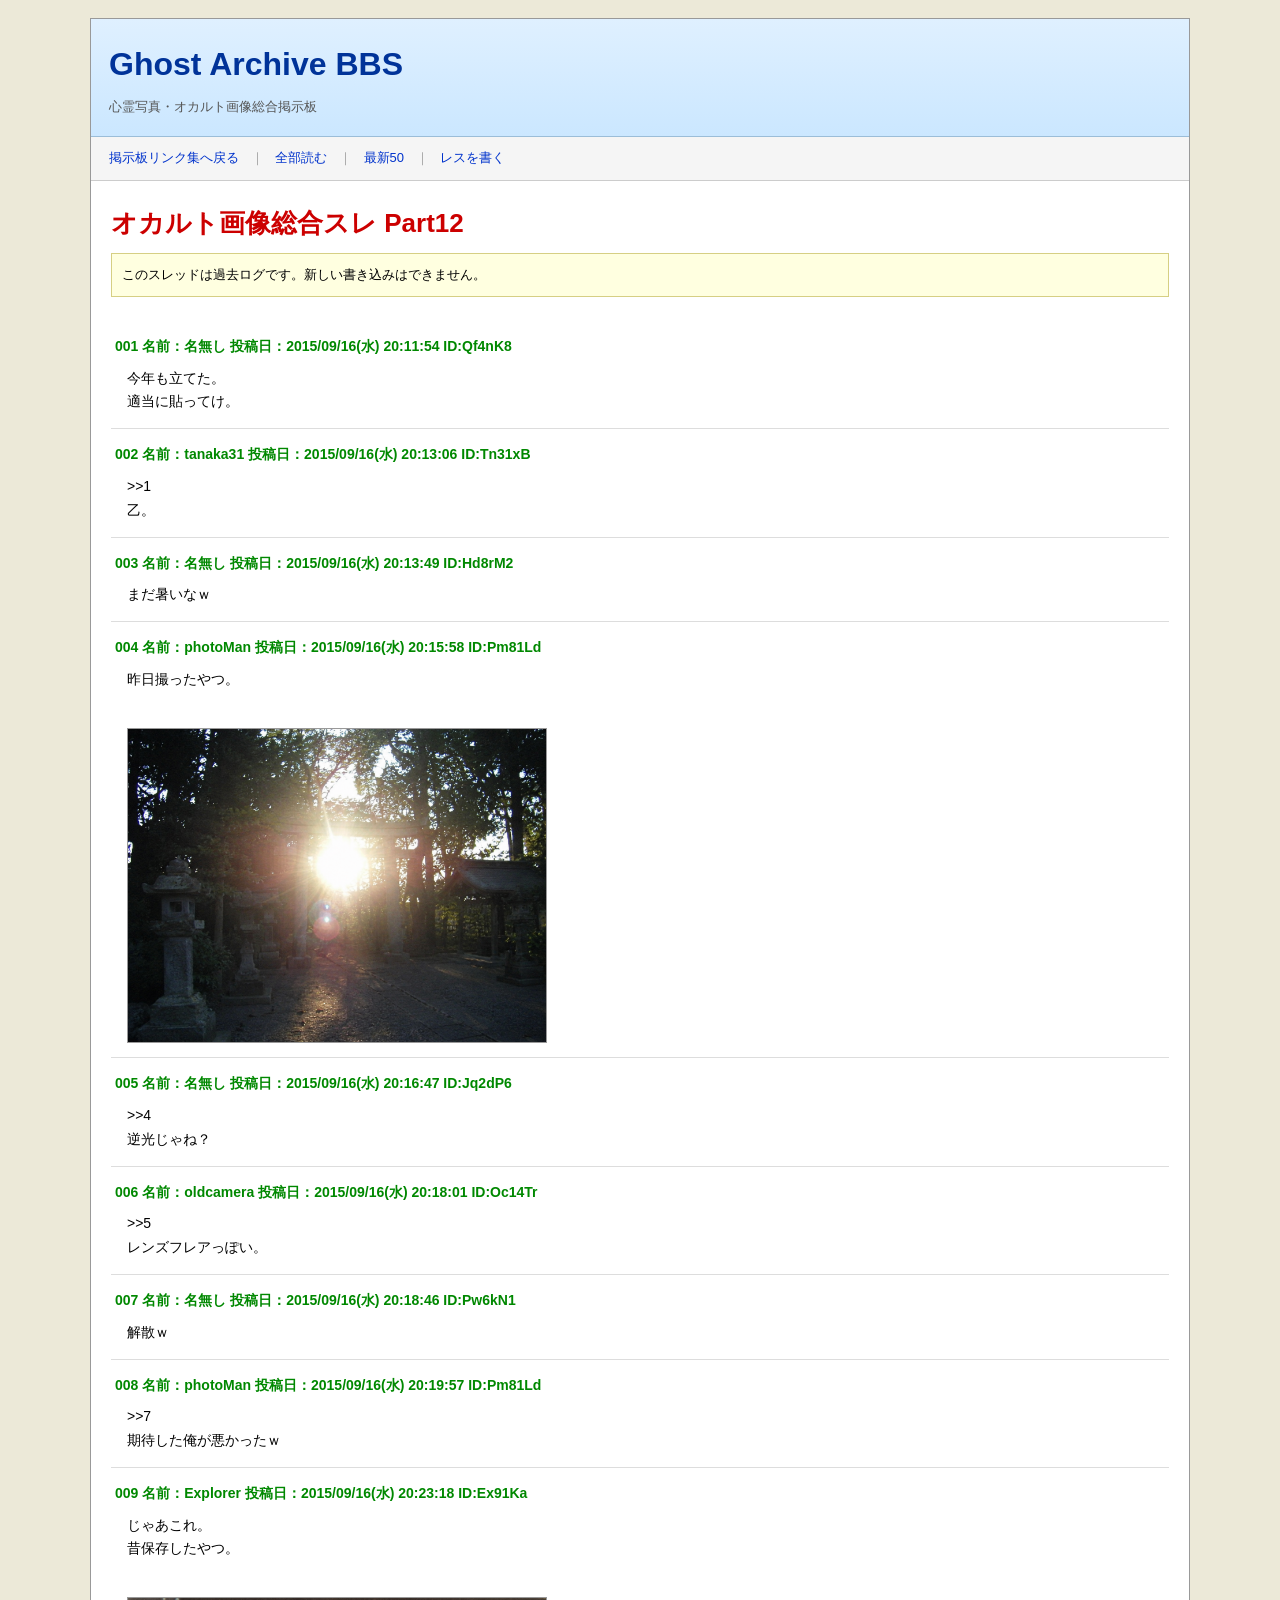
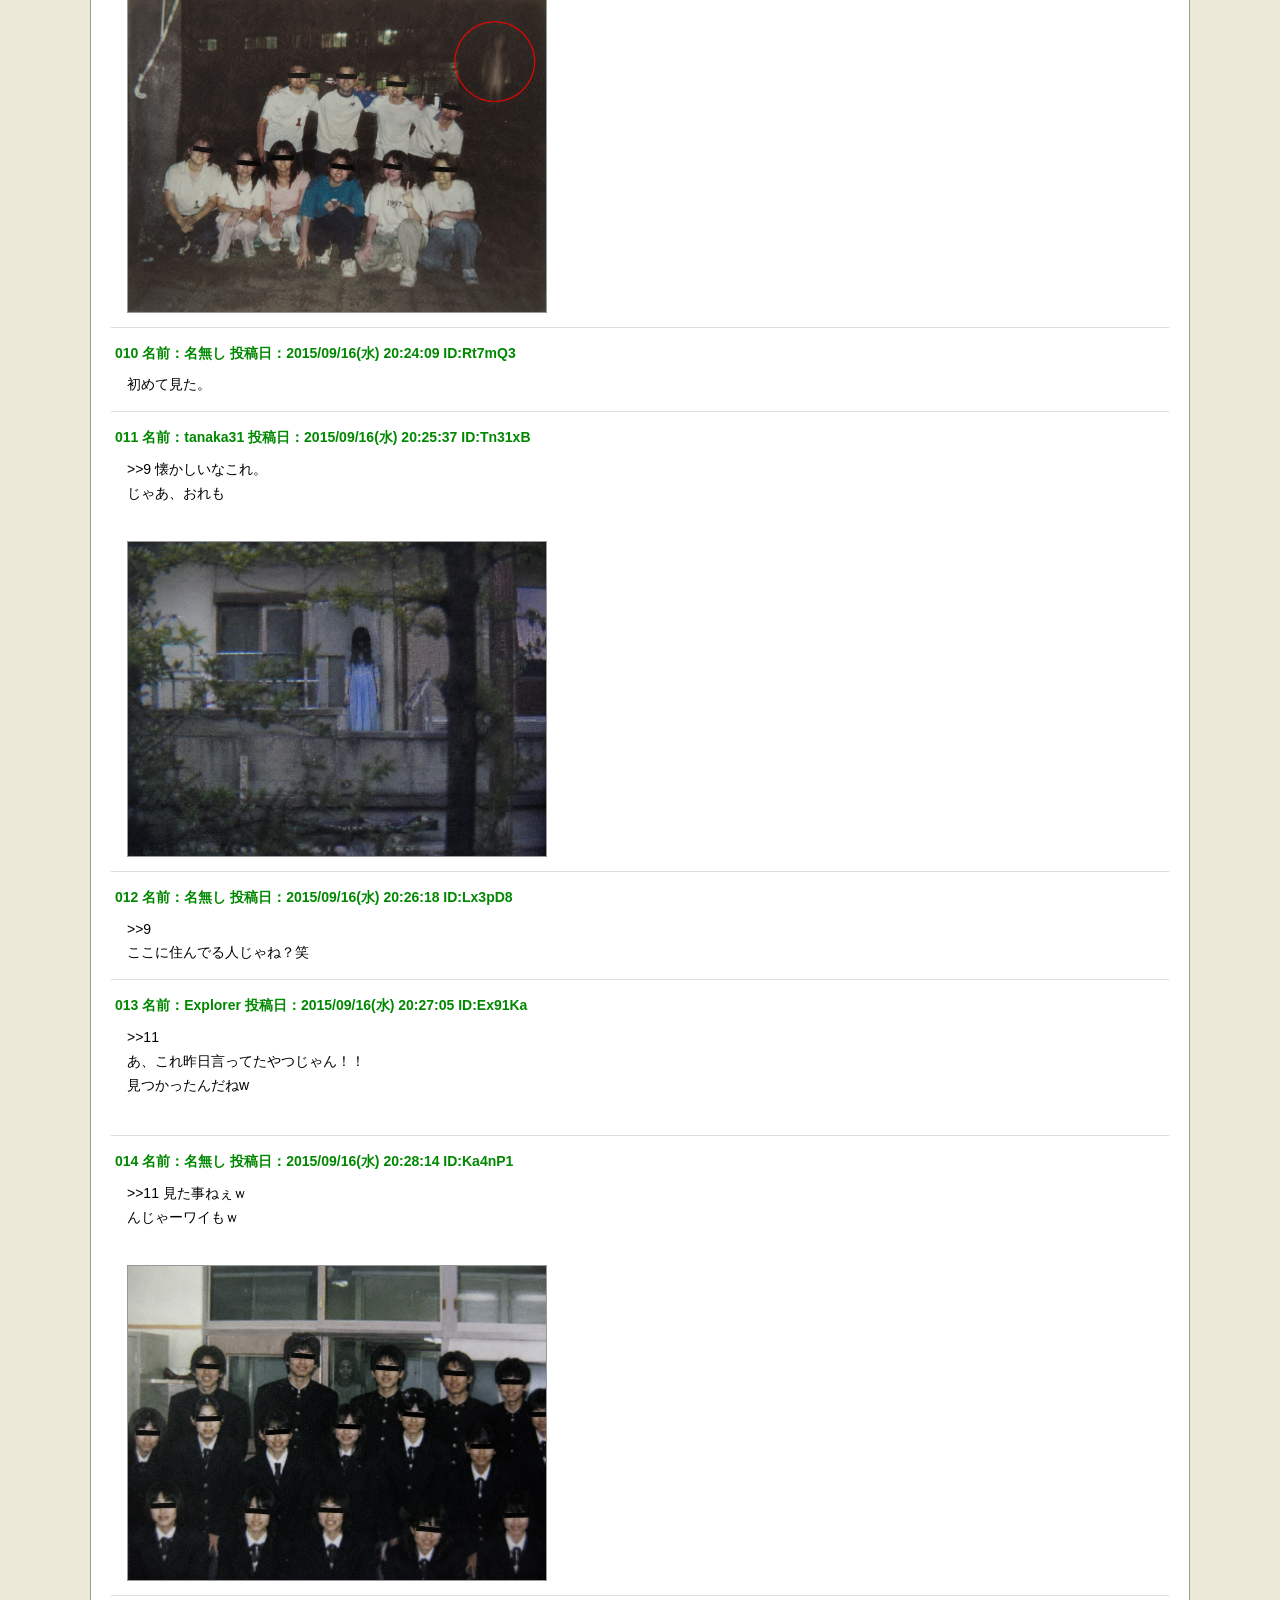
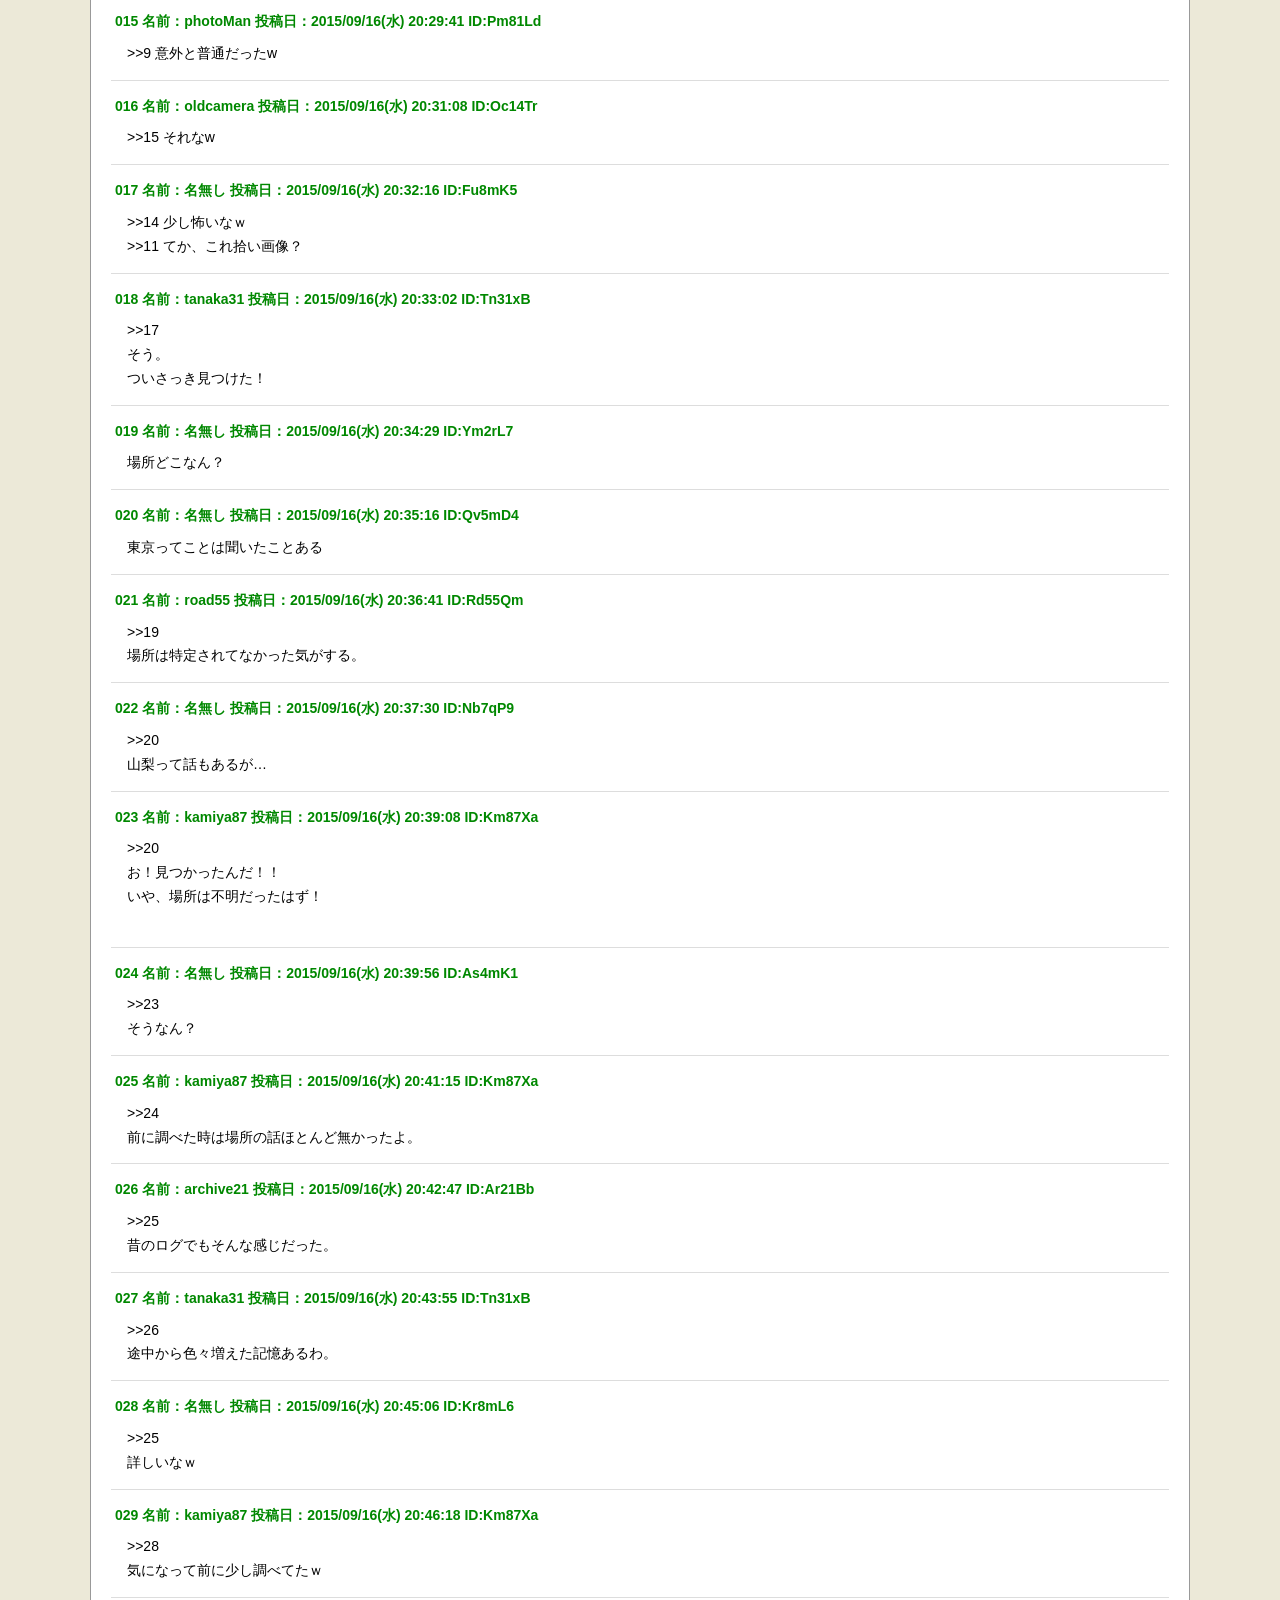
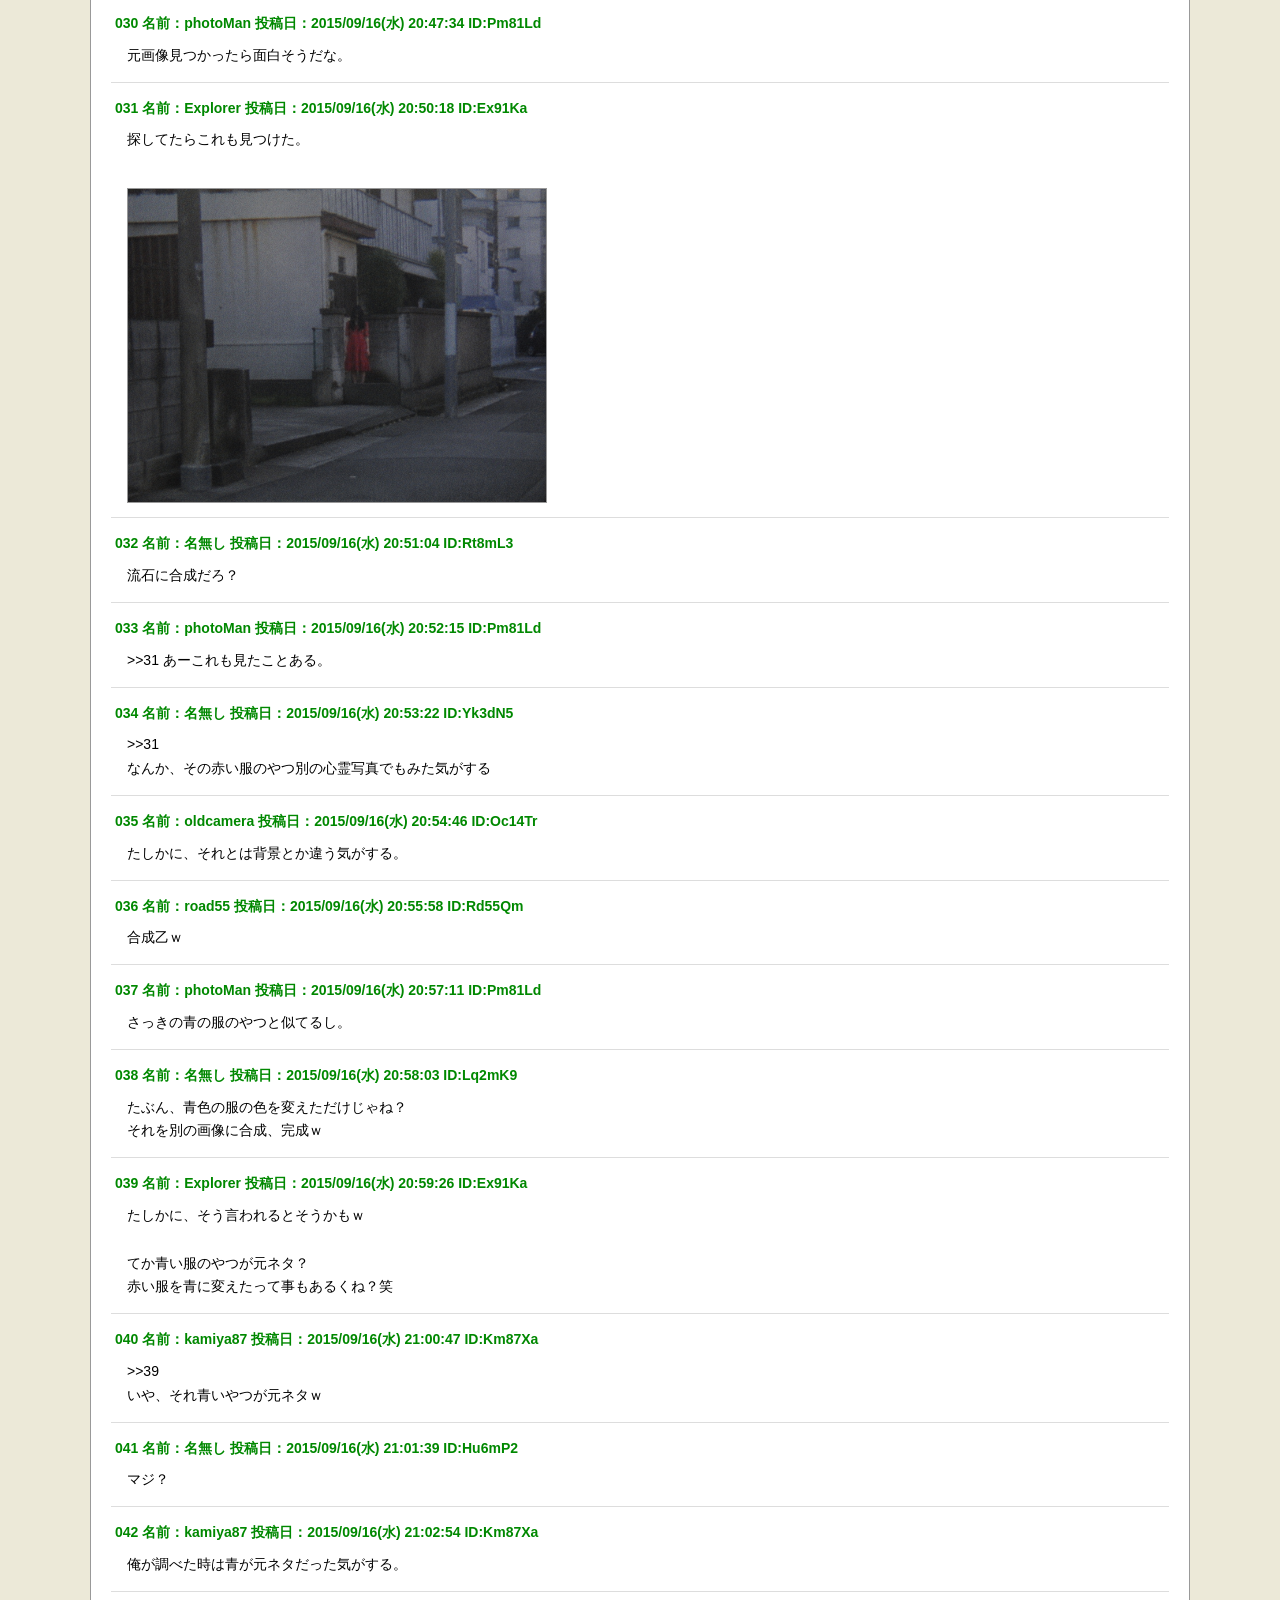
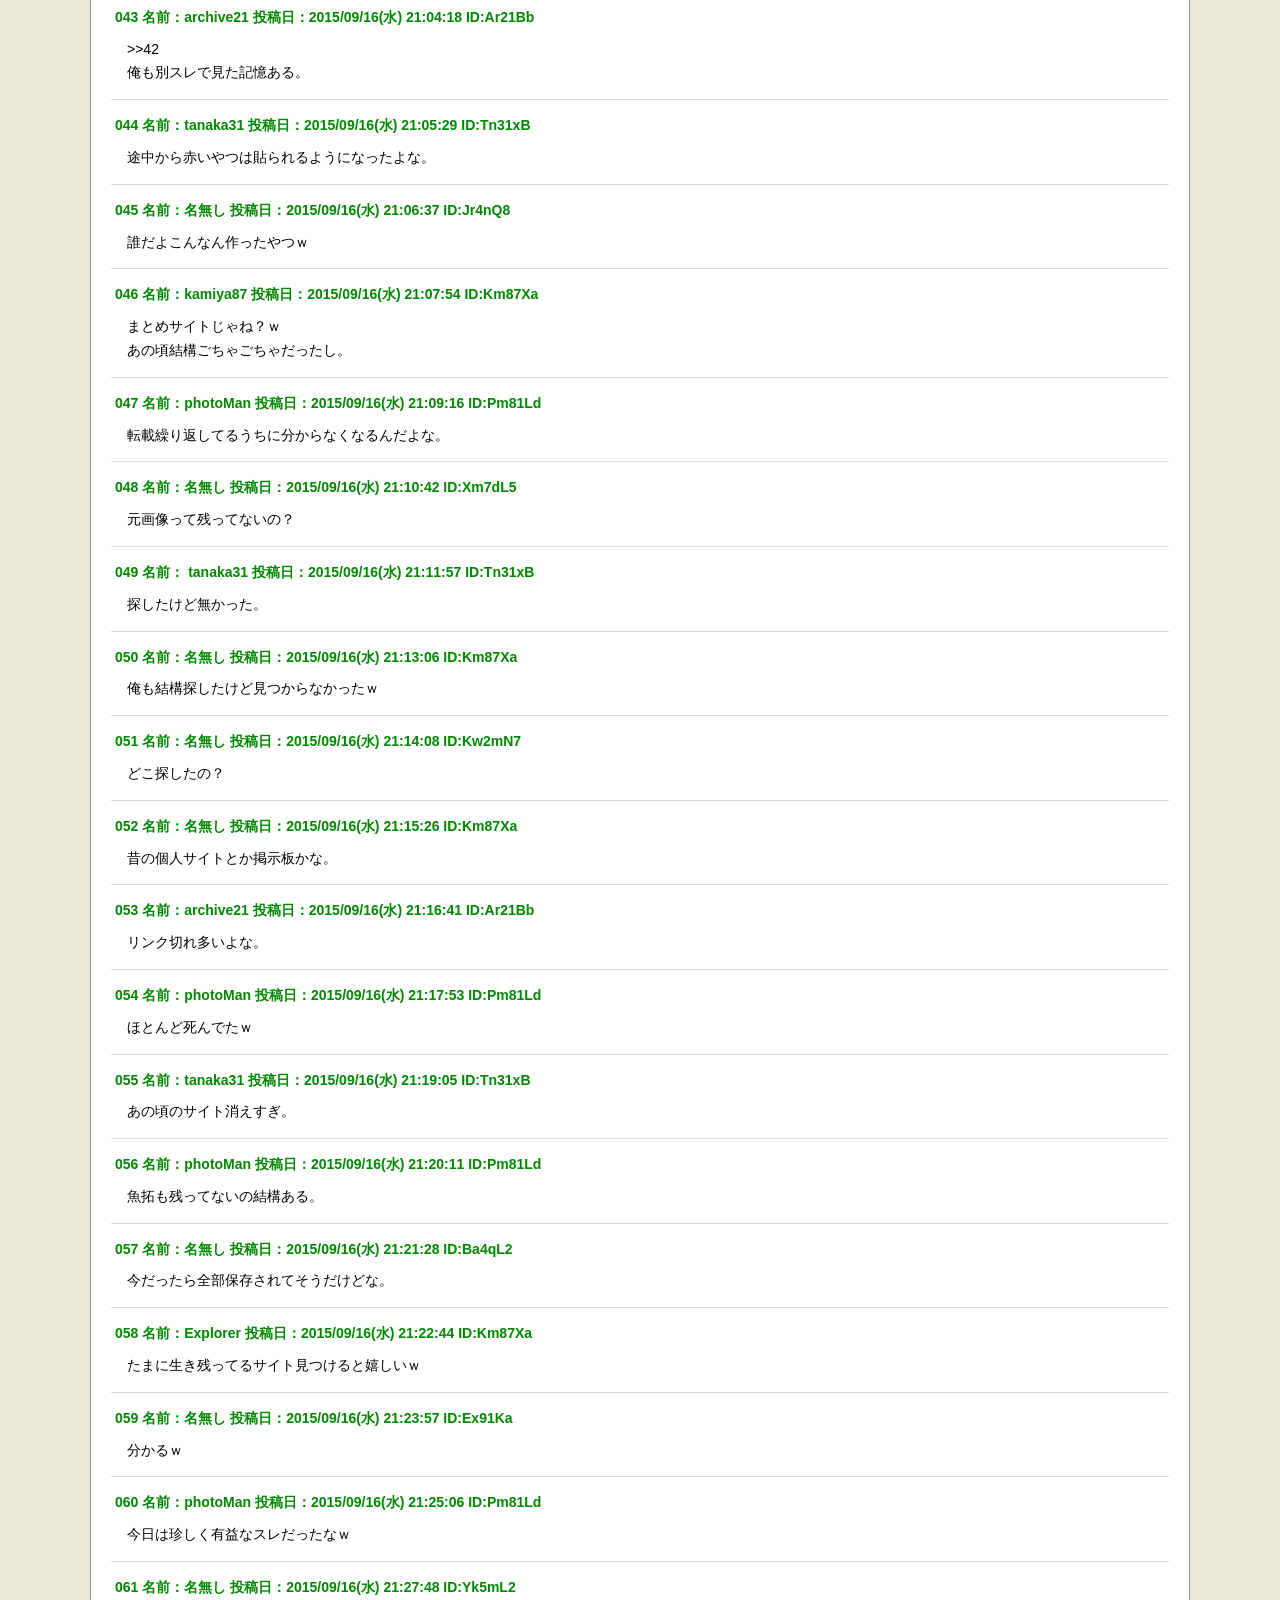
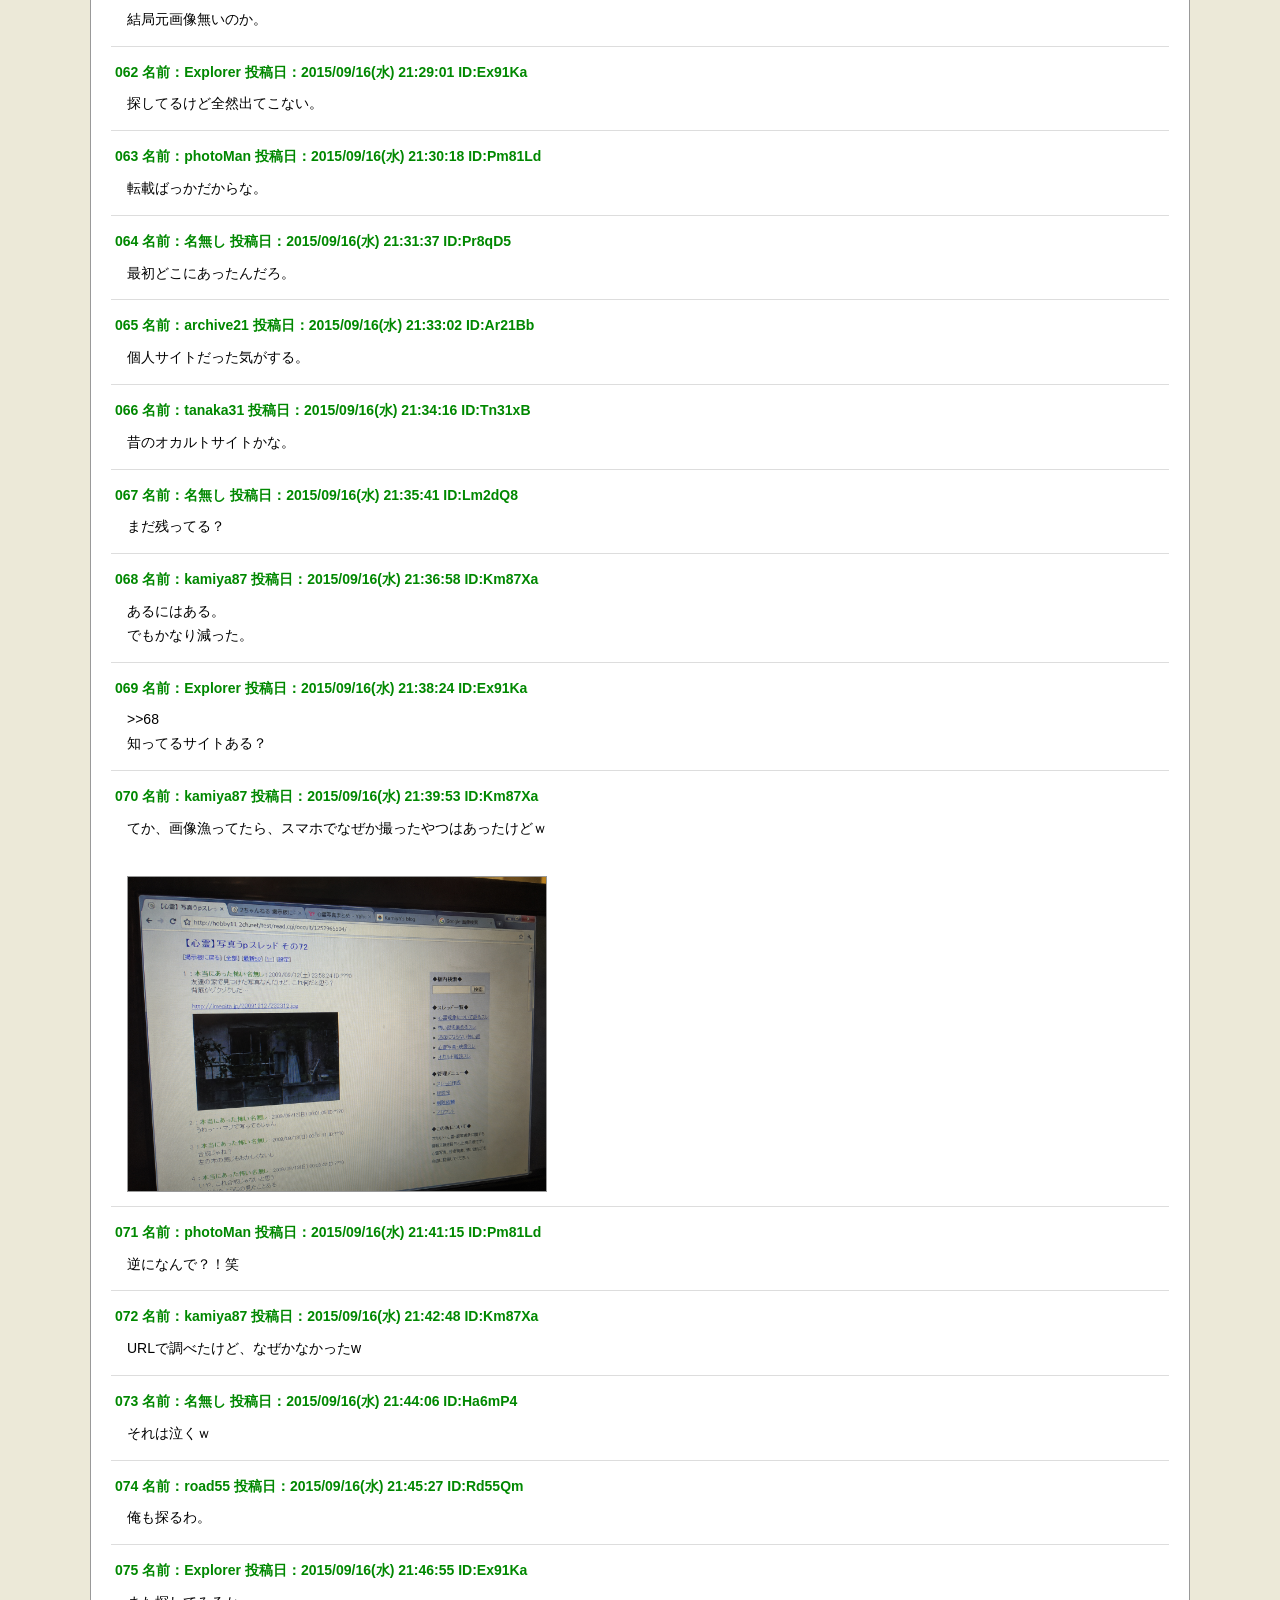
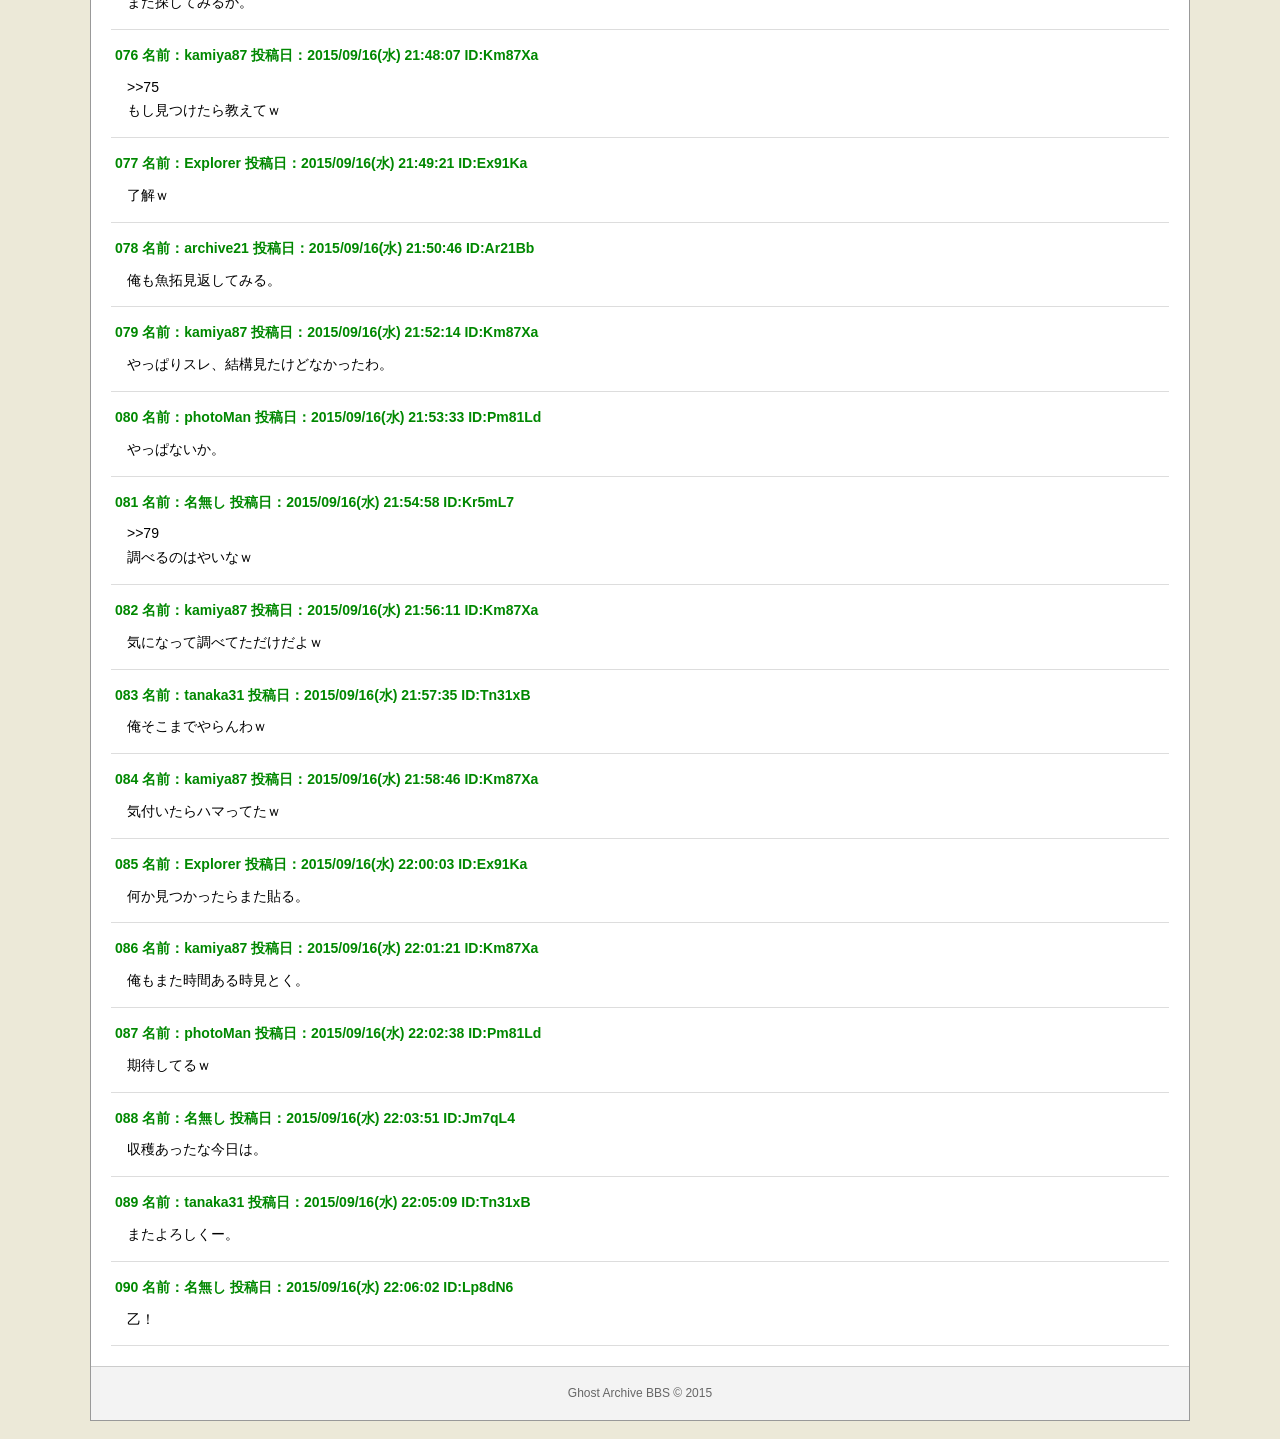
==== commit f0e1e160: "HTMLを修正" ====
--- a/thread1.html
+++ b/thread1.html
@@ -177,8 +177,9 @@
 013 名前：Explorer 投稿日：2015/09/16(水) 20:27:05 ID:Ex91Ka
 </div>
 <div class="body">
-&gt;&gt;12<br>
-たしかにｗ
+&gt;&gt;11<br>
+あ、これ昨日言ってたやつじゃん！！<br>
+見つかったんだねw<br><br>
 </div>
 </div>
 
@@ -202,7 +203,7 @@
 015 名前：photoMan 投稿日：2015/09/16(水) 20:29:41 ID:Pm81Ld
 </div>
 <div class="body">
-&gt;&gt;9 画質悪いな。
+&gt;&gt;9 意外と普通だったw<br>
 </div>
 </div>
 <!-- 016 -->
@@ -211,7 +212,7 @@
 016 名前：oldcamera 投稿日：2015/09/16(水) 20:31:08 ID:Oc14Tr
 </div>
 <div class="body">
-&gt;&gt;14 転載繰り返してそう。
+&gt;&gt;15 それなw
 </div>
 </div>
 
@@ -221,21 +222,20 @@
 017 名前：名無し 投稿日：2015/09/16(水) 20:32:16 ID:Fu8mK5
 </div>
 <div class="body">
-&gt;&gt;11 いや、これもフレアやろｗ<br>
 &gt;&gt;14 少し怖いなｗ<br>
-&gt;&gt;9 てか、これ拾い画像？
+&gt;&gt;11 てか、これ拾い画像？
 </div>
 </div>
 
 <!-- 018 -->
 <div class="post">
 <div class="meta">
-018 名前：Explorer 投稿日：2015/09/16(水) 20:33:02 ID:Ex91Ka
+018 名前：tanaka31 投稿日：2015/09/16(水) 20:33:02 ID:Tn31xB
 </div>
 <div class="body">
 &gt;&gt;17<br>
 そう。<br>
-かなり前に保存した。
+ついさっき見つけた！
 </div>
 </div>
 
@@ -288,7 +288,8 @@
 </div>
 <div class="body">
 &gt;&gt;20<br>
-いや、場所は不明だったはず！
+お！見つかったんだ！！<br>
+いや、場所は不明だったはず！<br><br>
 </div>
 </div>
 
@@ -559,7 +560,7 @@
 <!-- 049 -->
 <div class="post">
 <div class="meta">
-049 名前：Explorer 投稿日：2015/09/16(水) 21:11:57 ID:Ex91Ka
+049 名前： tanaka31 投稿日：2015/09/16(水) 21:11:57 ID:Tn31xB
 </div>
 <div class="body">
 探したけど無かった。
@@ -796,7 +797,7 @@
 072 名前：kamiya87 投稿日：2015/09/16(水) 21:42:48 ID:Km87Xa
 </div>
 <div class="body">
-URLで調べたけど、なぜかなかったｗ
+URLで調べたけど、なぜかなかったw
 </div>
 </div>
 
